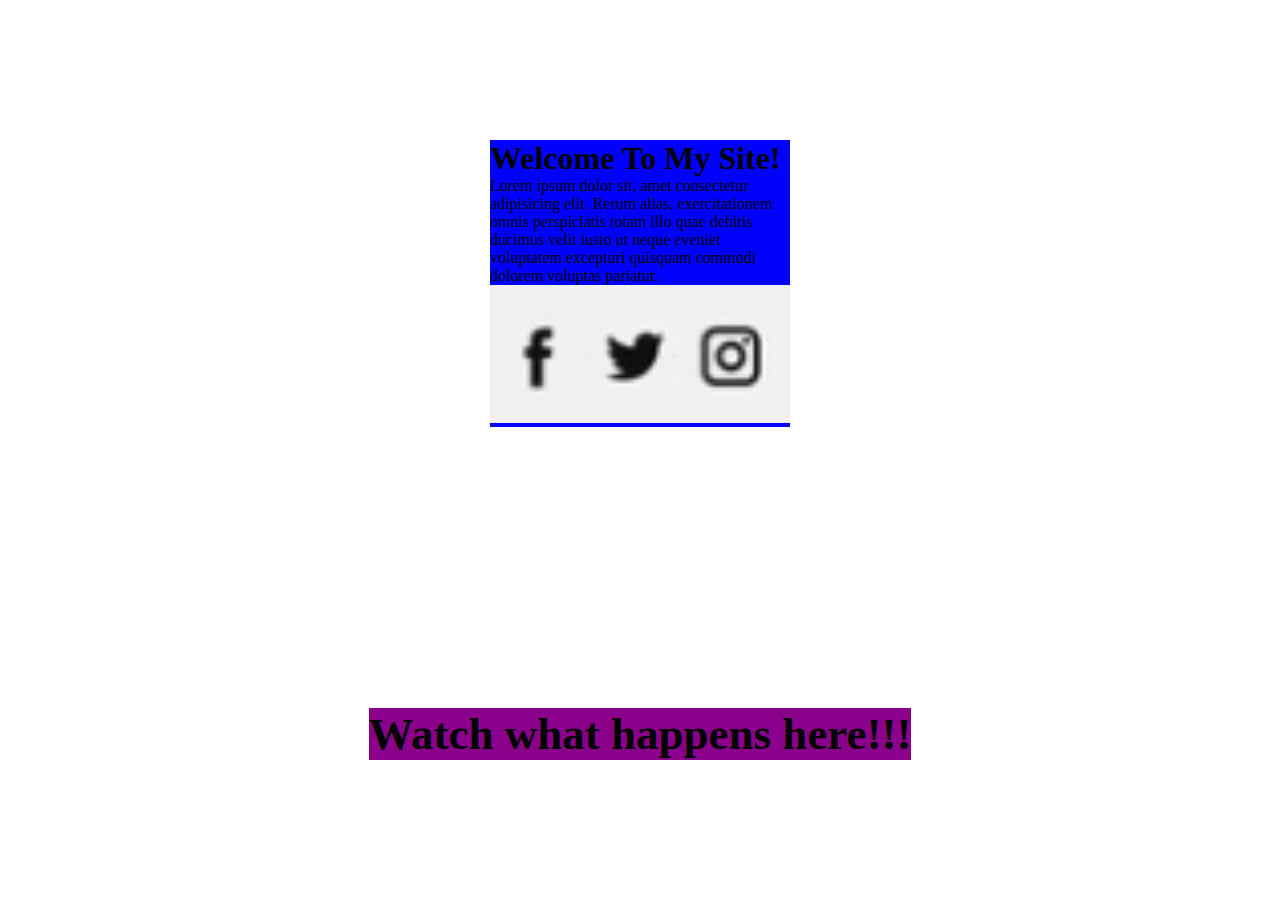
==== index.html @ 91edb919 "added animation" ====
<!DOCTYPE html>
<html lang="en">
<head>
    <meta charset="UTF-8">
    <meta http-equiv="X-UA-Compatible" content="IE=edge">
    <meta name="viewport" content="width=device-width, initial-scale=1.0">
    <title>Document</title>
    <link rel="stylesheet" href="style.css">
</head>
<body>
    <Header id="head_of">
        <h1>Welcome To My Site!</h1>
        <p>Lorem ipsum dolor sit, amet consectetur adipisicing elit. Rerum alias, exercitationem omnis perspiciatis totam illo quae debitis ducimus velit iusto ut neque eveniet voluptatem excepturi quisquam commodi dolorem voluptas pariatur.</p>
        <img src="socials.png">
    </Header>
    <div id="animate">
        <h2>Watch what happens here!!!</h2>

    </div>
    
</body>
</html>
---- style.css ----
* {
    margin: 0;
    padding: 0;
}

body {
    display: grid;
    place-items: center;
    min-height: 100vh;
    width: 100%;
}

img {
    width: 100%;
}
#head_of {
    width: 300px;
    background-color: blue;
    

    
}
#head_of :hover{
    width: 100px;
    background-color: brown;
    transition: all 1s ease-in-out;
}
#animate {
    font-size: 30px;
    background-color: darkmagenta;

}
@keyframes Happening {
    0%{
        font-size: 20px;
        background-color: aqua;
    } 
    50% {
        font-size: 80px;
        background-color: darksalmon;
    }

    100% {
        font-size: 60px;
        background-color: blueviolet;
    }    

    }
#animate :hover {
    animation-name: Happening;
    animation-duration: 2s;
    animation-timing-function: ease-in-out;
    
}
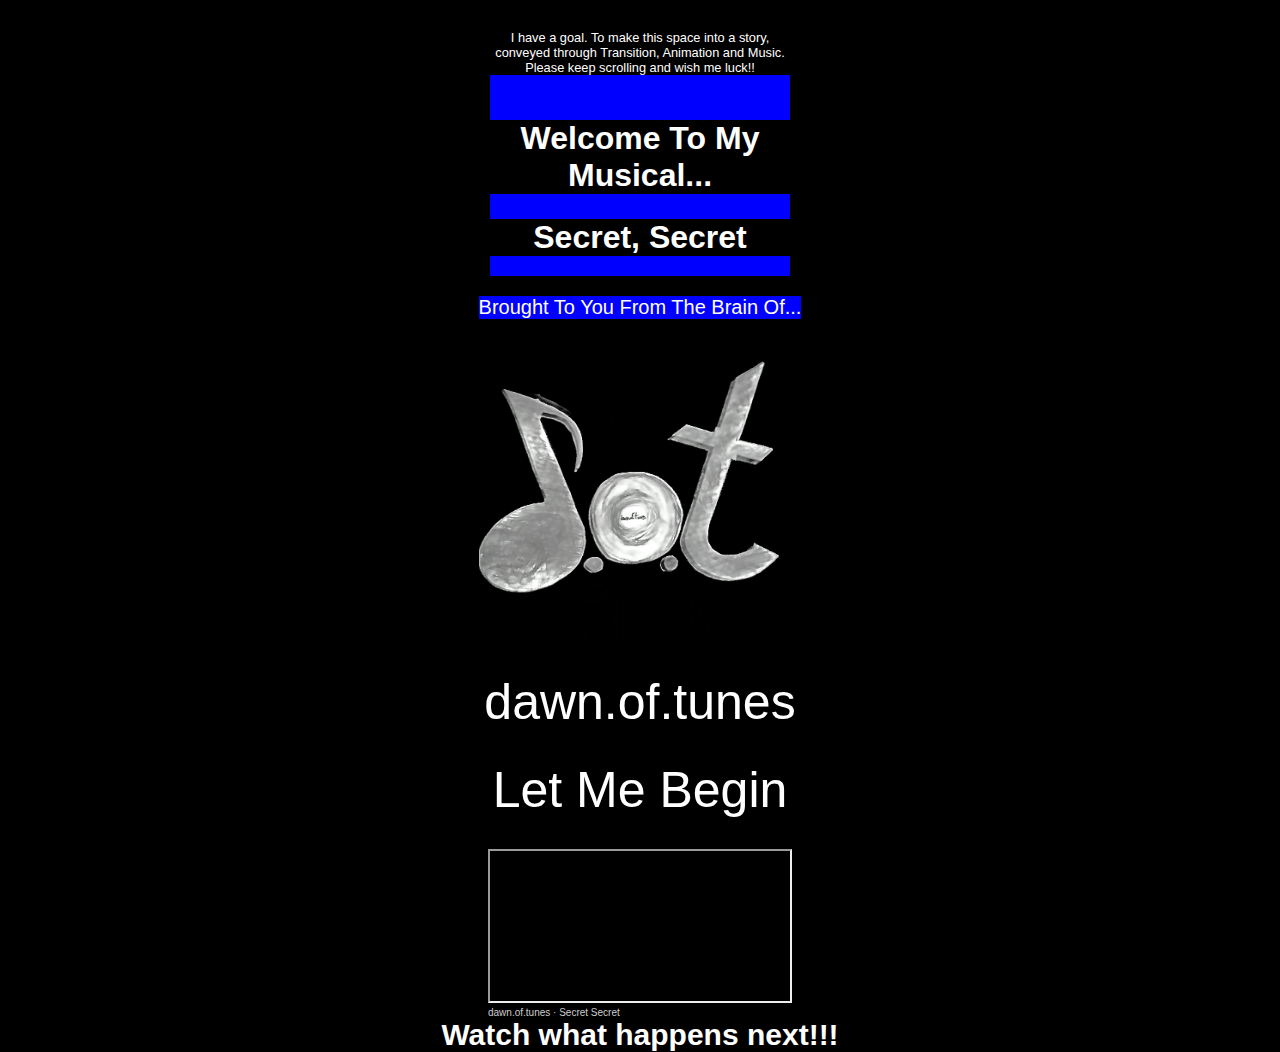
==== commit b8dbda35: "added content and styling" ====
--- a/index.html
+++ b/index.html
@@ -9,12 +9,26 @@
 </head>
 <body>
     <Header id="head_of">
-        <h1>Welcome To My Site!</h1>
-        <p>Lorem ipsum dolor sit, amet consectetur adipisicing elit. Rerum alias, exercitationem omnis perspiciatis totam illo quae debitis ducimus velit iusto ut neque eveniet voluptatem excepturi quisquam commodi dolorem voluptas pariatur.</p>
-        <img src="socials.png">
+        <p>I have a goal. To make this space into a story, conveyed through Transition, Animation and Music. Please keep scrolling and wish me luck!!</p>
+        <h1>Welcome To My Musical...</h1>
+        <h1>Secret, Secret</h1>
+        
     </Header>
+    
+    
+    <div first_main>
+        <header id="By">Brought To You From The Brain Of...</header>
+        <img src="d.o.t.jpg">
+        <p>dawn.of.tunes</p>
+    </div>
+    <div id=secretsecret>
+        <p>Let Me Begin</p>
+        <iframe class="song1" src="https://w.soundcloud.com/player/?url=https%3A//api.soundcloud.com/tracks/1285198663&color=%232400ff&auto_play=false&hide_related=false&show_comments=true&show_user=true&show_reposts=false&show_teaser=true"></iframe><div style="font-size: 10px; color: #cccccc;line-break: anywhere;word-break: normal;overflow: hidden;white-space: nowrap;text-overflow: ellipsis; font-family: Interstate,Lucida Grande,Lucida Sans Unicode,Lucida Sans,Garuda,Verdana,Tahoma,sans-serif;font-weight: 100;"><a href="https://soundcloud.com/user-12973771-147154410" title="dawn.of.tunes" target="_blank" style="color: #cccccc; text-decoration: none;">dawn.of.tunes</a> · <a href="https://soundcloud.com/user-12973771-147154410/secret-secret" title="Secret Secret" target="_blank" style="color: #cccccc; text-decoration: none;">Secret Secret</a></div>
+    </div>
+   
+   
     <div id="animate">
-        <h2>Watch what happens here!!!</h2>
+        <h2>Watch what happens next!!!</h2>
 
     </div>
     
--- a/style.css
+++ b/style.css
@@ -1,6 +1,7 @@
 * {
     margin: 0;
     padding: 0;
+    background-color: black;
 }
 
 body {
@@ -8,16 +9,22 @@
     place-items: center;
     min-height: 100vh;
     width: 100%;
+    font-family:Verdana, Geneva, Tahoma, sans-serif
+    
 }
 
 img {
     width: 100%;
 }
 #head_of {
+    display: grid;
     width: 300px;
     background-color: blue;
-    
-
+    color: white;
+    row-gap: 25px;
+    padding-bottom: 20px;
+    margin-top: 30px;
+    ma
     
 }
 #head_of :hover{
@@ -26,22 +33,23 @@
     transition: all 1s ease-in-out;
 }
 #animate {
-    font-size: 30px;
+    font-size: 20px;
     background-color: darkmagenta;
+    color: white;
 
 }
 @keyframes Happening {
     0%{
-        font-size: 20px;
+        font-size: 15px;
         background-color: aqua;
     } 
     50% {
-        font-size: 80px;
+        font-size: 30px;
         background-color: darksalmon;
     }
 
     100% {
-        font-size: 60px;
+        font-size: 25px;
         background-color: blueviolet;
     }    
 
@@ -51,4 +59,47 @@
     animation-duration: 2s;
     animation-timing-function: ease-in-out;
     
-}+}
+#By {
+    background-color: blue;
+    color: white;
+}
+h1 {
+    text-align: center;
+}
+p {
+    text-align: center;
+}
+#first_main {
+    width: 300px;
+    background-color: blue;
+    color: white;
+    row-gap: 10px;
+}
+div>p {
+    color: white;
+    font-size: 50px;
+    padding-bottom: 30px;
+}
+div>img {
+    height: 350px;
+}
+div>header {
+    text-align: center;
+    font-size: 20px;
+    margin-top: 20px;
+}
+header>p {
+    font-size: .8em;
+    margin-bottom: 20px;
+}
+.song1 {
+    transition: transform 1s;
+}
+
+.song1 :hover {
+
+    transform: scale(1);
+    
+   
+}
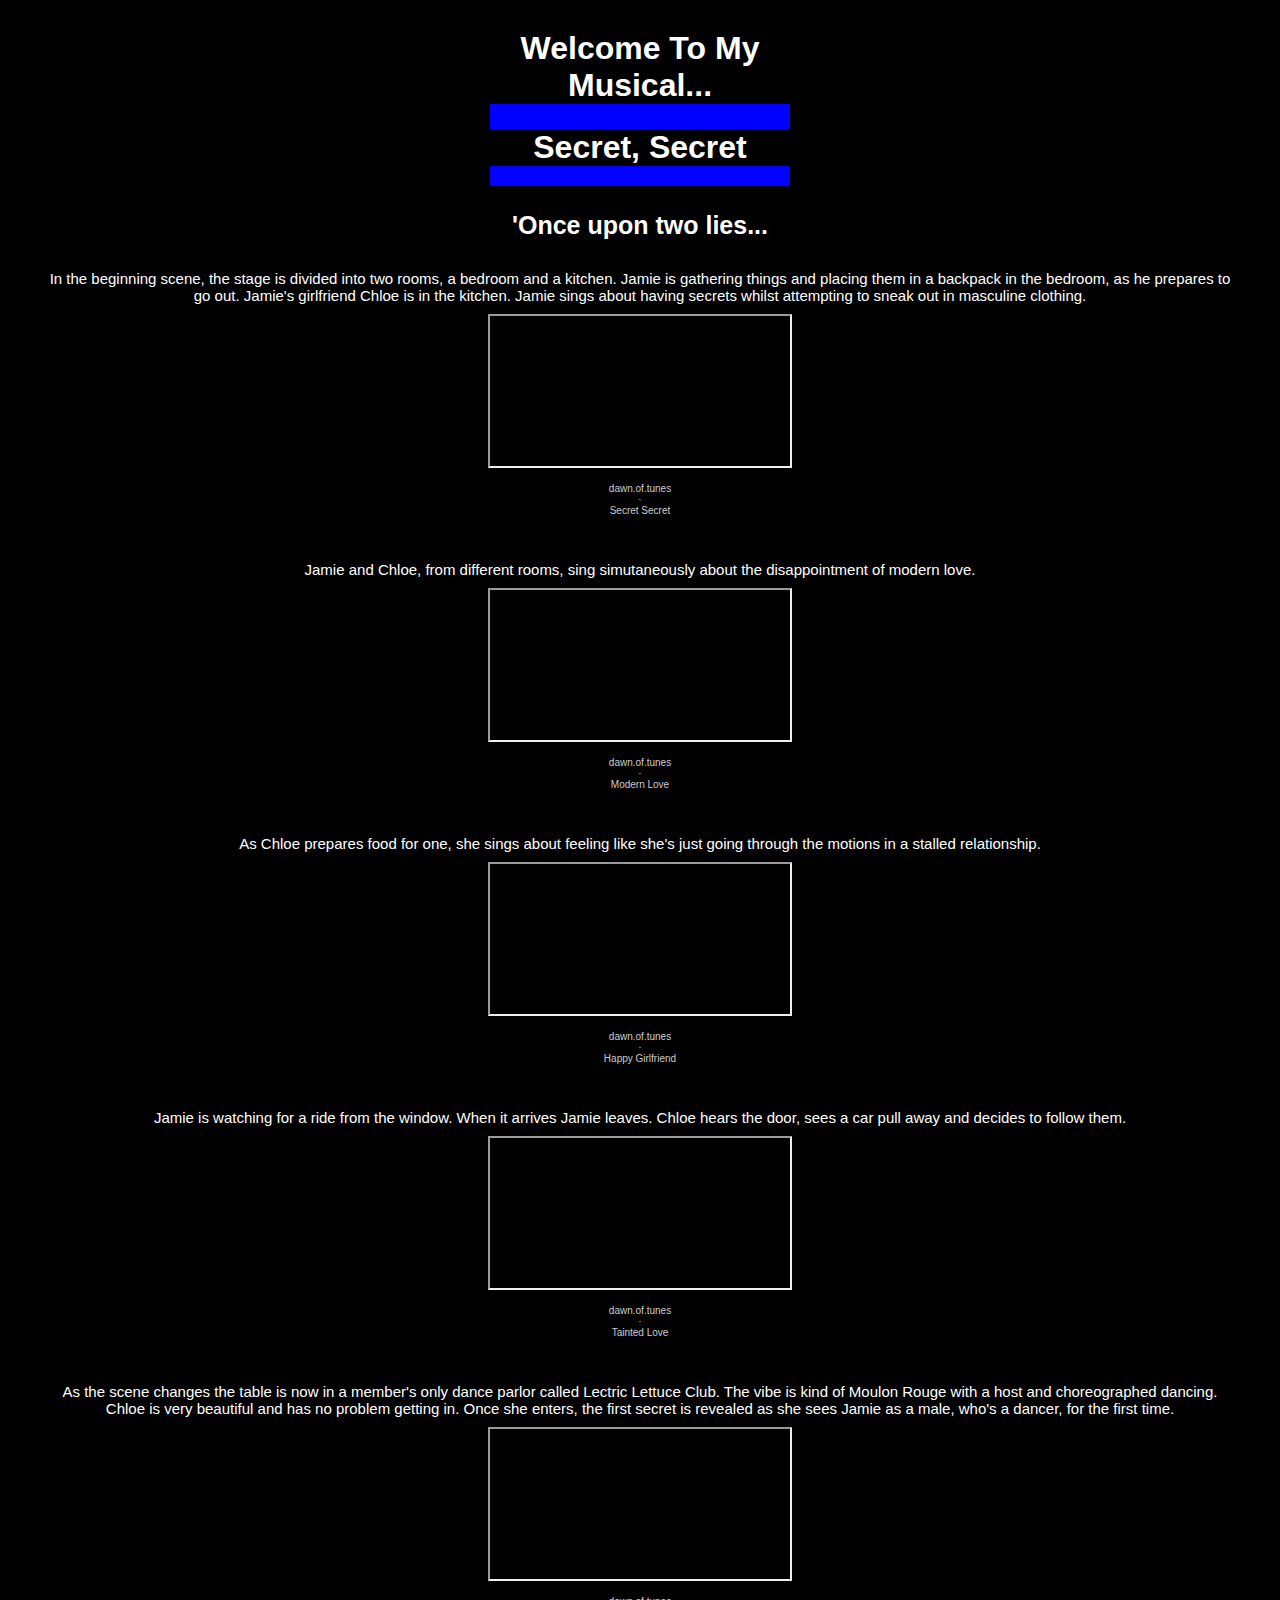
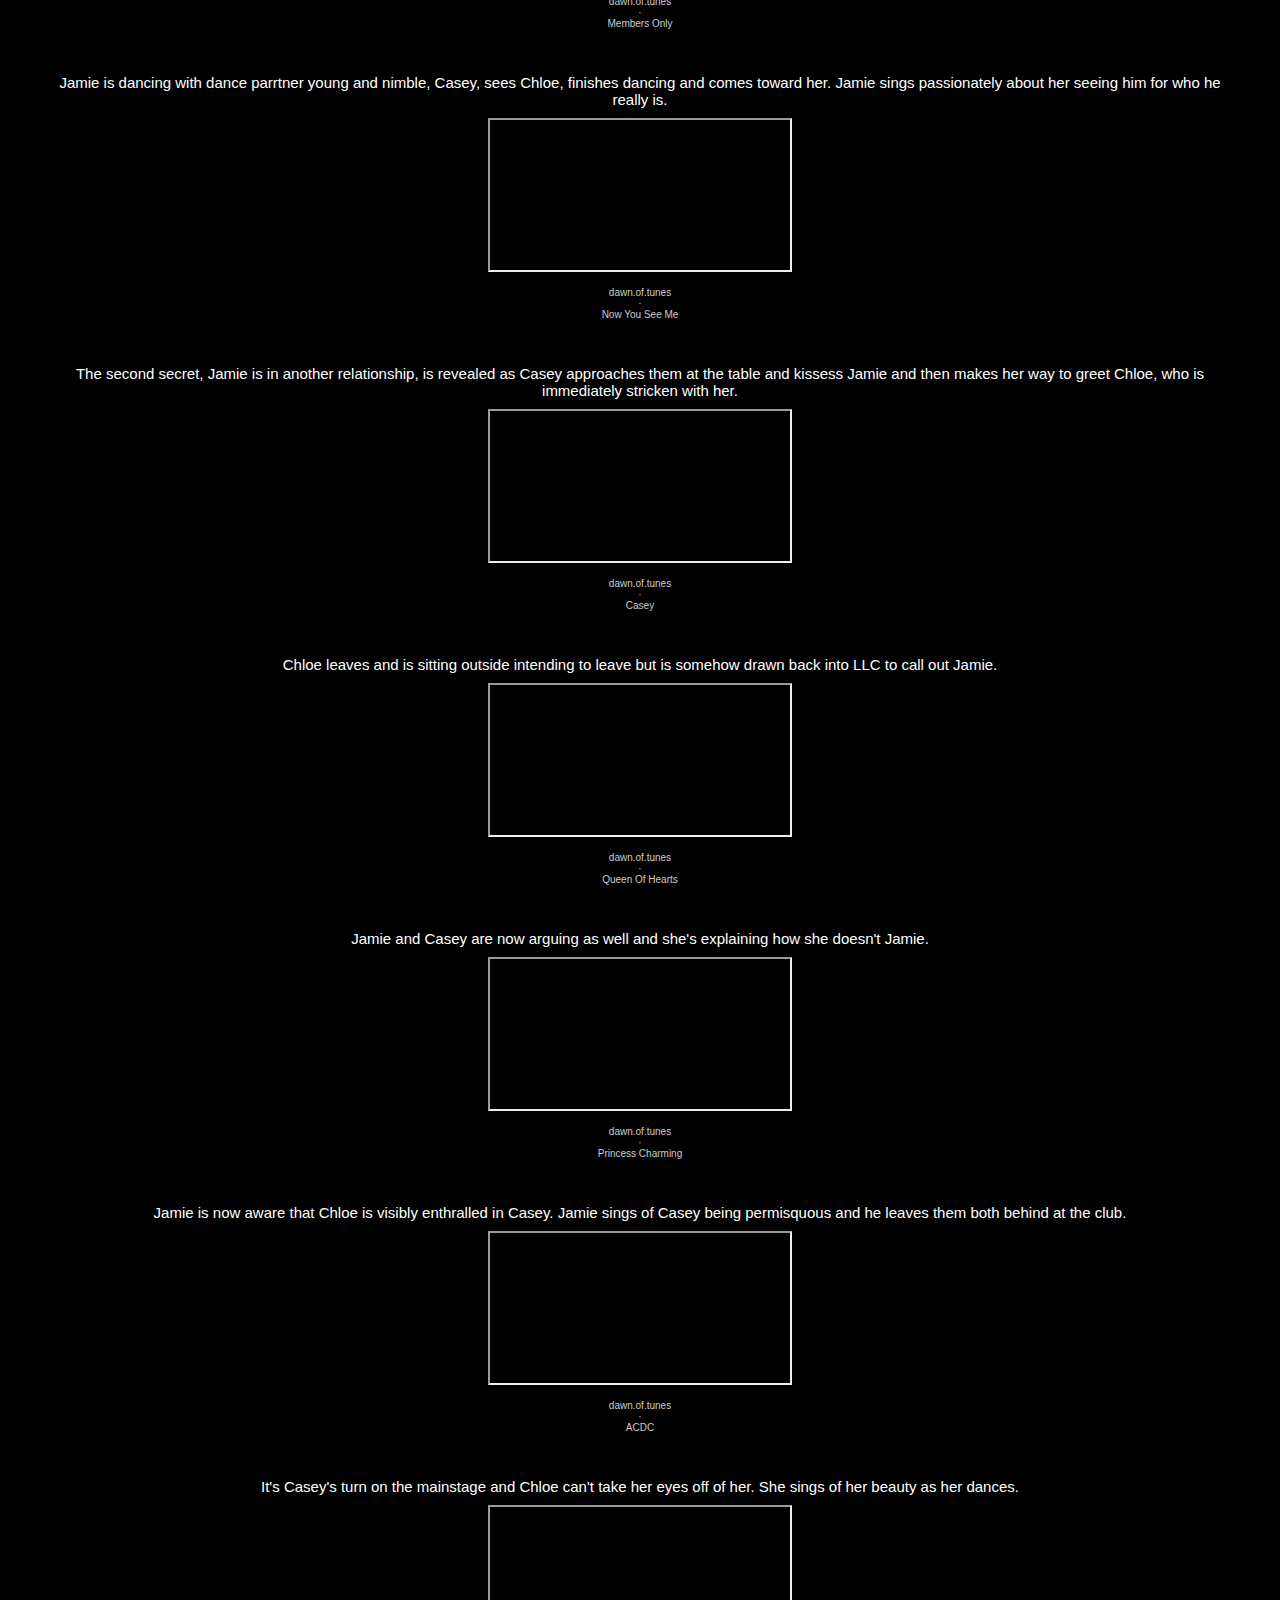
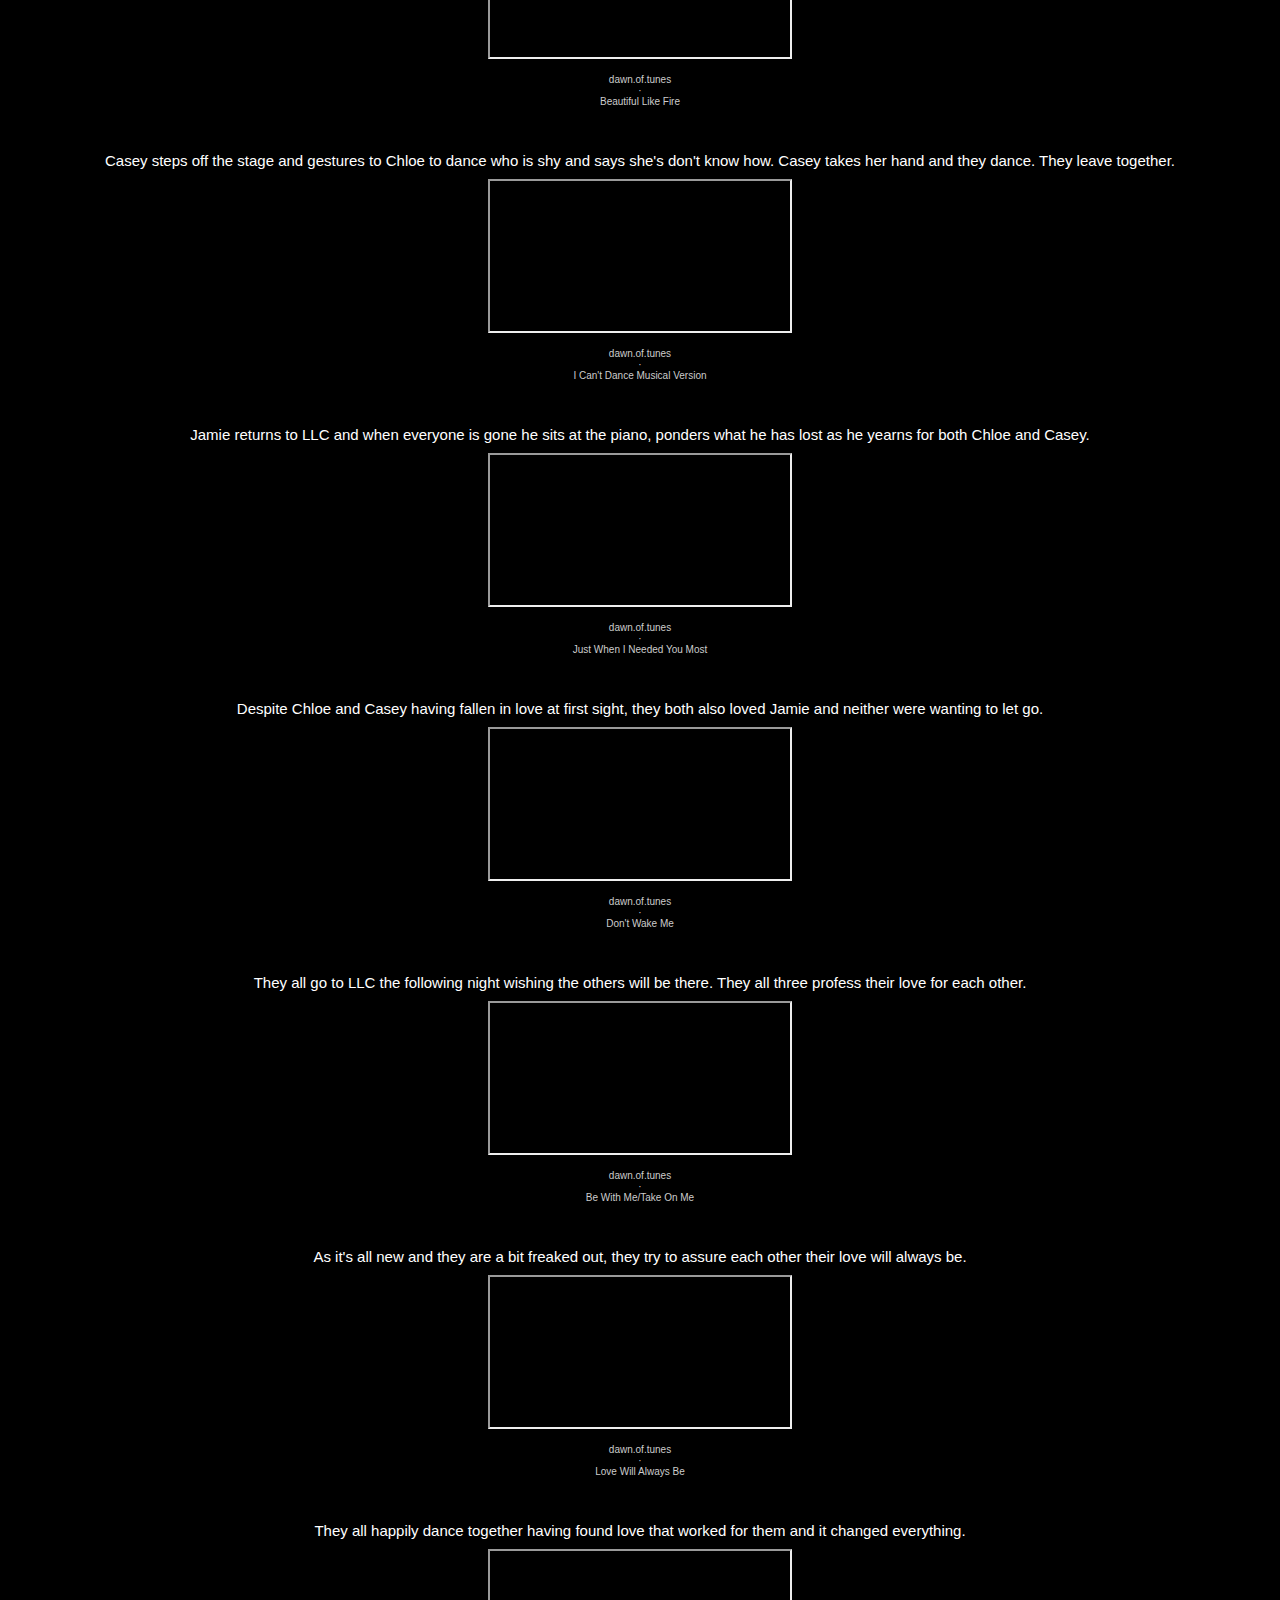
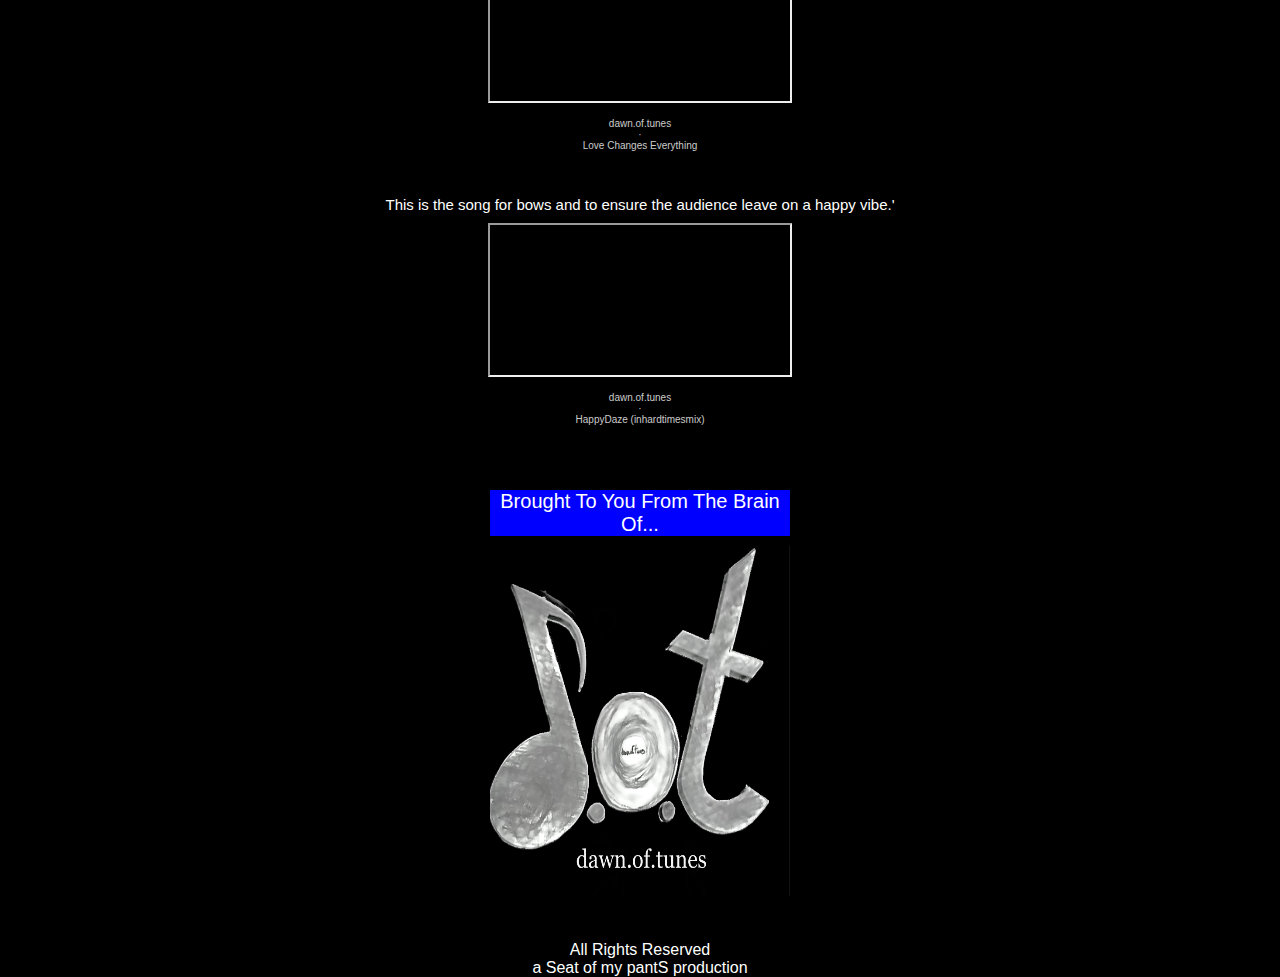
==== commit a3d367a2: "added music and text" ====
--- a/index.html
+++ b/index.html
@@ -4,33 +4,104 @@
     <meta charset="UTF-8">
     <meta http-equiv="X-UA-Compatible" content="IE=edge">
     <meta name="viewport" content="width=device-width, initial-scale=1.0">
-    <title>Document</title>
+    <title>Secret, Secret</title>
     <link rel="stylesheet" href="style.css">
 </head>
 <body>
     <Header id="head_of">
-        <p>I have a goal. To make this space into a story, conveyed through Transition, Animation and Music. Please keep scrolling and wish me luck!!</p>
+        
         <h1>Welcome To My Musical...</h1>
         <h1>Secret, Secret</h1>
         
     </Header>
     
     
-    <div first_main>
-        <header id="By">Brought To You From The Brain Of...</header>
-        <img src="d.o.t.jpg">
-        <p>dawn.of.tunes</p>
-    </div>
-    <div id=secretsecret>
-        <p>Let Me Begin</p>
-        <iframe class="song1" src="https://w.soundcloud.com/player/?url=https%3A//api.soundcloud.com/tracks/1285198663&color=%232400ff&auto_play=false&hide_related=false&show_comments=true&show_user=true&show_reposts=false&show_teaser=true"></iframe><div style="font-size: 10px; color: #cccccc;line-break: anywhere;word-break: normal;overflow: hidden;white-space: nowrap;text-overflow: ellipsis; font-family: Interstate,Lucida Grande,Lucida Sans Unicode,Lucida Sans,Garuda,Verdana,Tahoma,sans-serif;font-weight: 100;"><a href="https://soundcloud.com/user-12973771-147154410" title="dawn.of.tunes" target="_blank" style="color: #cccccc; text-decoration: none;">dawn.of.tunes</a> · <a href="https://soundcloud.com/user-12973771-147154410/secret-secret" title="Secret Secret" target="_blank" style="color: #cccccc; text-decoration: none;">Secret Secret</a></div>
+   
+    <div>
+        <h3>'Once upon two lies...</h3>
+        <p>In the beginning scene, the stage is divided into two rooms, a bedroom and a kitchen. Jamie is gathering things and placing them in a backpack in the bedroom, as he prepares to go out. Jamie's girlfriend Chloe is in the kitchen. Jamie sings about having secrets whilst attempting to sneak out in masculine clothing.</p>
+        <iframe class="song secretsecret" src="https://w.soundcloud.com/player/?url=https%3A//api.soundcloud.com/tracks/1285198663&color=%232400ff&auto_play=false&hide_related=false&show_comments=true&show_user=true&show_reposts=false&show_teaser=true"></iframe><div style="font-size: 10px; color: #cccccc;line-break: anywhere;word-break: normal;overflow: hidden;white-space: nowrap;text-overflow: ellipsis; font-family: Interstate,Lucida Grande,Lucida Sans Unicode,Lucida Sans,Garuda,Verdana,Tahoma,sans-serif;font-weight: 100;"><a href="https://soundcloud.com/user-12973771-147154410" title="dawn.of.tunes" target="_blank" style="color: #cccccc; text-decoration: none;">dawn.of.tunes</a> · <a href="https://soundcloud.com/user-12973771-147154410/secret-secret" title="Secret Secret" target="_blank" style="color: #cccccc; text-decoration: none;">Secret Secret</a></div>
     </div>
    
-   
-    <div id="animate">
-        <h2>Watch what happens next!!!</h2>
-
+    <div>
+        <p>Jamie and Chloe, from different rooms, sing simutaneously about the disappointment of modern love.</p>
+        <iframe class="song modernlove" src="https://w.soundcloud.com/player/?url=https%3A//api.soundcloud.com/tracks/1287636268&color=%232400ff&auto_play=false&hide_related=false&show_comments=true&show_user=true&show_reposts=false&show_teaser=true"></iframe><div style="font-size: 10px; color: #cccccc;line-break: anywhere;word-break: normal;overflow: hidden;white-space: nowrap;text-overflow: ellipsis; font-family: Interstate,Lucida Grande,Lucida Sans Unicode,Lucida Sans,Garuda,Verdana,Tahoma,sans-serif;font-weight: 100;"><a href="https://soundcloud.com/user-12973771-147154410" title="dawn.of.tunes" target="_blank" style="color: #cccccc; text-decoration: none;">dawn.of.tunes</a> · <a href="https://soundcloud.com/user-12973771-147154410/modern-love" title="Modern Love" target="_blank" style="color: #cccccc; text-decoration: none;">Modern Love</a></div>
     </div>
+    <div>
+        <p>As Chloe prepares food for one, she sings about feeling like she's just going through the motions in a stalled relationship.</p>
+        <iframe class="song happygirlfriend"src="https://w.soundcloud.com/player/?url=https%3A//api.soundcloud.com/tracks/1289397151&color=%232400ff&auto_play=false&hide_related=false&show_comments=true&show_user=true&show_reposts=false&show_teaser=true"></iframe><div style="font-size: 10px; color: #cccccc;line-break: anywhere;word-break: normal;overflow: hidden;white-space: nowrap;text-overflow: ellipsis; font-family: Interstate,Lucida Grande,Lucida Sans Unicode,Lucida Sans,Garuda,Verdana,Tahoma,sans-serif;font-weight: 100;"><a href="https://soundcloud.com/user-12973771-147154410" title="dawn.of.tunes" target="_blank" style="color: #cccccc; text-decoration: none;">dawn.of.tunes</a> · <a href="https://soundcloud.com/user-12973771-147154410/happy-girlfriend-2" title="Happy Girlfriend" target="_blank" style="color: #cccccc; text-decoration: none;">Happy Girlfriend</a></div>
+    </div>
+    <div>
+        <p>Jamie is watching for a ride from the window. When it arrives Jamie leaves. Chloe hears the door, sees a car pull away and decides to follow them.</p>
+        <iframe class="song taintedlove"src="https://w.soundcloud.com/player/?url=https%3A//api.soundcloud.com/tracks/1289410882&color=%232400ff&auto_play=false&hide_related=false&show_comments=true&show_user=true&show_reposts=false&show_teaser=true"></iframe><div style="font-size: 10px; color: #cccccc;line-break: anywhere;word-break: normal;overflow: hidden;white-space: nowrap;text-overflow: ellipsis; font-family: Interstate,Lucida Grande,Lucida Sans Unicode,Lucida Sans,Garuda,Verdana,Tahoma,sans-serif;font-weight: 100;"><a href="https://soundcloud.com/user-12973771-147154410" title="dawn.of.tunes" target="_blank" style="color: #cccccc; text-decoration: none;">dawn.of.tunes</a> · <a href="https://soundcloud.com/user-12973771-147154410/tainted-love" title="Tainted Love" target="_blank" style="color: #cccccc; text-decoration: none;">Tainted Love</a></div>
+    </div>
+    <div>
+        <p>As the scene changes the table is now in a member's only dance parlor called Lectric Lettuce Club. The vibe is kind of Moulon Rouge with a host and choreographed dancing. Chloe is very beautiful and has no problem getting in. Once she enters, the first secret is revealed as she sees Jamie as a male, who's a dancer, for the first time.</p>
+        <iframe class="song membersonly" src="https://w.soundcloud.com/player/?url=https%3A//api.soundcloud.com/tracks/1289413951&color=%232400ff&auto_play=false&hide_related=false&show_comments=true&show_user=true&show_reposts=false&show_teaser=true"></iframe><div style="font-size: 10px; color: #cccccc;line-break: anywhere;word-break: normal;overflow: hidden;white-space: nowrap;text-overflow: ellipsis; font-family: Interstate,Lucida Grande,Lucida Sans Unicode,Lucida Sans,Garuda,Verdana,Tahoma,sans-serif;font-weight: 100;"><a href="https://soundcloud.com/user-12973771-147154410" title="dawn.of.tunes" target="_blank" style="color: #cccccc; text-decoration: none;">dawn.of.tunes</a> · <a href="https://soundcloud.com/user-12973771-147154410/members-only" title="Members Only" target="_blank" style="color: #cccccc; text-decoration: none;">Members Only</a></div>
+    </div>
+    <div>
+        <p>Jamie is dancing with dance parrtner young and nimble, Casey, sees Chloe, finishes dancing and comes toward her. Jamie sings passionately about her seeing him for who he really is.</p>
+        <iframe class="song nowyouseeme"src="https://w.soundcloud.com/player/?url=https%3A//api.soundcloud.com/tracks/1289416498&color=%232400ff&auto_play=false&hide_related=false&show_comments=true&show_user=true&show_reposts=false&show_teaser=true"></iframe><div style="font-size: 10px; color: #cccccc;line-break: anywhere;word-break: normal;overflow: hidden;white-space: nowrap;text-overflow: ellipsis; font-family: Interstate,Lucida Grande,Lucida Sans Unicode,Lucida Sans,Garuda,Verdana,Tahoma,sans-serif;font-weight: 100;"><a href="https://soundcloud.com/user-12973771-147154410" title="dawn.of.tunes" target="_blank" style="color: #cccccc; text-decoration: none;">dawn.of.tunes</a> · <a href="https://soundcloud.com/user-12973771-147154410/now-you-see-me" title="Now You See Me" target="_blank" style="color: #cccccc; text-decoration: none;">Now You See Me</a></div>
+    </div>
+    <div>
+        <p>The second secret, Jamie is in another relationship, is revealed as Casey approaches them at the table and kissess Jamie and then makes her way to greet Chloe, who is immediately stricken with her. </p>
+        <iframe class="song casey"src="https://w.soundcloud.com/player/?url=https%3A//api.soundcloud.com/tracks/1289424874&color=%232400ff&auto_play=false&hide_related=false&show_comments=true&show_user=true&show_reposts=false&show_teaser=true"></iframe><div style="font-size: 10px; color: #cccccc;line-break: anywhere;word-break: normal;overflow: hidden;white-space: nowrap;text-overflow: ellipsis; font-family: Interstate,Lucida Grande,Lucida Sans Unicode,Lucida Sans,Garuda,Verdana,Tahoma,sans-serif;font-weight: 100;"><a href="https://soundcloud.com/user-12973771-147154410" title="dawn.of.tunes" target="_blank" style="color: #cccccc; text-decoration: none;">dawn.of.tunes</a> · <a href="https://soundcloud.com/user-12973771-147154410/casey" title="Casey" target="_blank" style="color: #cccccc; text-decoration: none;">Casey</a></div>
+    </div>
+    <div>
+        <p>Chloe leaves and is sitting outside intending to leave but is somehow drawn back into LLC to call out Jamie.</p>
+        <iframe class="song queenofhearts" src="https://w.soundcloud.com/player/?url=https%3A//api.soundcloud.com/tracks/1289432107&color=%232400ff&auto_play=false&hide_related=false&show_comments=true&show_user=true&show_reposts=false&show_teaser=true"></iframe><div style="font-size: 10px; color: #cccccc;line-break: anywhere;word-break: normal;overflow: hidden;white-space: nowrap;text-overflow: ellipsis; font-family: Interstate,Lucida Grande,Lucida Sans Unicode,Lucida Sans,Garuda,Verdana,Tahoma,sans-serif;font-weight: 100;"><a href="https://soundcloud.com/user-12973771-147154410" title="dawn.of.tunes" target="_blank" style="color: #cccccc; text-decoration: none;">dawn.of.tunes</a> · <a href="https://soundcloud.com/user-12973771-147154410/queen-of-hearts" title="Queen Of Hearts" target="_blank" style="color: #cccccc; text-decoration: none;">Queen Of Hearts</a></div>
+    </div>
+    <div>
+        <p>Jamie and Casey are now arguing as well and she's explaining how she doesn't Jamie.</p>
+        <iframe class="song princesscharming" src="https://w.soundcloud.com/player/?url=https%3A//api.soundcloud.com/tracks/1289443048&color=%232400ff&auto_play=false&hide_related=false&show_comments=true&show_user=true&show_reposts=false&show_teaser=true"></iframe><div style="font-size: 10px; color: #cccccc;line-break: anywhere;word-break: normal;overflow: hidden;white-space: nowrap;text-overflow: ellipsis; font-family: Interstate,Lucida Grande,Lucida Sans Unicode,Lucida Sans,Garuda,Verdana,Tahoma,sans-serif;font-weight: 100;"><a href="https://soundcloud.com/user-12973771-147154410" title="dawn.of.tunes" target="_blank" style="color: #cccccc; text-decoration: none;">dawn.of.tunes</a> · <a href="https://soundcloud.com/user-12973771-147154410/princess-charming" title="Princess Charming" target="_blank" style="color: #cccccc; text-decoration: none;">Princess Charming</a></div>
+    </div>
+    <div>
+        <p>Jamie is now aware that Chloe is visibly enthralled in Casey. Jamie sings of Casey being permisquous and he leaves them both behind at the club. </p>
+        <iframe class="song acdc" src="https://w.soundcloud.com/player/?url=https%3A//api.soundcloud.com/tracks/1289445574&color=%232400ff&auto_play=false&hide_related=false&show_comments=true&show_user=true&show_reposts=false&show_teaser=true"></iframe><div style="font-size: 10px; color: #cccccc;line-break: anywhere;word-break: normal;overflow: hidden;white-space: nowrap;text-overflow: ellipsis; font-family: Interstate,Lucida Grande,Lucida Sans Unicode,Lucida Sans,Garuda,Verdana,Tahoma,sans-serif;font-weight: 100;"><a href="https://soundcloud.com/user-12973771-147154410" title="dawn.of.tunes" target="_blank" style="color: #cccccc; text-decoration: none;">dawn.of.tunes</a> · <a href="https://soundcloud.com/user-12973771-147154410/acdc" title="ACDC" target="_blank" style="color: #cccccc; text-decoration: none;">ACDC</a></div>
+    </div>
+    <div>
+        <p>It's Casey's turn on the mainstage and Chloe can't take her eyes off of her. She sings of her beauty as her dances.</p>
+        <iframe class="song beautifullikefire" src="https://w.soundcloud.com/player/?url=https%3A//api.soundcloud.com/tracks/1289447743&color=%232400ff&auto_play=false&hide_related=false&show_comments=true&show_user=true&show_reposts=false&show_teaser=true"></iframe><div style="font-size: 10px; color: #cccccc;line-break: anywhere;word-break: normal;overflow: hidden;white-space: nowrap;text-overflow: ellipsis; font-family: Interstate,Lucida Grande,Lucida Sans Unicode,Lucida Sans,Garuda,Verdana,Tahoma,sans-serif;font-weight: 100;"><a href="https://soundcloud.com/user-12973771-147154410" title="dawn.of.tunes" target="_blank" style="color: #cccccc; text-decoration: none;">dawn.of.tunes</a> · <a href="https://soundcloud.com/user-12973771-147154410/beautiful-like-fire" title="Beautiful Like Fire" target="_blank" style="color: #cccccc; text-decoration: none;">Beautiful Like Fire</a></div>
+    </div>
+    <div>
+        <p>Casey steps off the stage and gestures to Chloe to dance who is shy and says she's don't know how. Casey takes her hand and they dance. They leave together.</p>
+        <iframe class="song icantdance" src="https://w.soundcloud.com/player/?url=https%3A//api.soundcloud.com/tracks/1289449633&color=%232400ff&auto_play=false&hide_related=false&show_comments=true&show_user=true&show_reposts=false&show_teaser=true"></iframe><div style="font-size: 10px; color: #cccccc;line-break: anywhere;word-break: normal;overflow: hidden;white-space: nowrap;text-overflow: ellipsis; font-family: Interstate,Lucida Grande,Lucida Sans Unicode,Lucida Sans,Garuda,Verdana,Tahoma,sans-serif;font-weight: 100;"><a href="https://soundcloud.com/user-12973771-147154410" title="dawn.of.tunes" target="_blank" style="color: #cccccc; text-decoration: none;">dawn.of.tunes</a> · <a href="https://soundcloud.com/user-12973771-147154410/i-cant-dance-musical-version" title="I Can&#x27;t Dance Musical Version" target="_blank" style="color: #cccccc; text-decoration: none;">I Can&#x27;t Dance Musical Version</a></div>
+    </div>
+    <div>
+        <p>Jamie returns to LLC and when everyone is gone he sits at the piano, ponders what he has lost as he yearns for both Chloe and Casey.</p>
+        <iframe class="song justwheni" src="https://w.soundcloud.com/player/?url=https%3A//api.soundcloud.com/tracks/1289451997&color=%232400ff&auto_play=false&hide_related=false&show_comments=true&show_user=true&show_reposts=false&show_teaser=true"></iframe><div style="font-size: 10px; color: #cccccc;line-break: anywhere;word-break: normal;overflow: hidden;white-space: nowrap;text-overflow: ellipsis; font-family: Interstate,Lucida Grande,Lucida Sans Unicode,Lucida Sans,Garuda,Verdana,Tahoma,sans-serif;font-weight: 100;"><a href="https://soundcloud.com/user-12973771-147154410" title="dawn.of.tunes" target="_blank" style="color: #cccccc; text-decoration: none;">dawn.of.tunes</a> · <a href="https://soundcloud.com/user-12973771-147154410/just-when-i-needed-you-most" title="Just When I Needed You Most" target="_blank" style="color: #cccccc; text-decoration: none;">Just When I Needed You Most</a></div>
+    </div>
+    <div>
+        <p>Despite Chloe and Casey having fallen in love at first sight, they both also loved Jamie and neither were wanting to let go.</p>
+        <iframe class="song dontwakeme" src="https://w.soundcloud.com/player/?url=https%3A//api.soundcloud.com/tracks/1289454718&color=%232400ff&auto_play=false&hide_related=false&show_comments=true&show_user=true&show_reposts=false&show_teaser=true"></iframe><div style="font-size: 10px; color: #cccccc;line-break: anywhere;word-break: normal;overflow: hidden;white-space: nowrap;text-overflow: ellipsis; font-family: Interstate,Lucida Grande,Lucida Sans Unicode,Lucida Sans,Garuda,Verdana,Tahoma,sans-serif;font-weight: 100;"><a href="https://soundcloud.com/user-12973771-147154410" title="dawn.of.tunes" target="_blank" style="color: #cccccc; text-decoration: none;">dawn.of.tunes</a> · <a href="https://soundcloud.com/user-12973771-147154410/dont-wake-me" title="Don&#x27;t Wake Me" target="_blank" style="color: #cccccc; text-decoration: none;">Don&#x27;t Wake Me</a></div>
+    </div>
+    <div>
+        <p>They all go to LLC the following night wishing the others will be there. They all three profess their love for each other.</p>
+        <iframe class="song bewithme" src="https://w.soundcloud.com/player/?url=https%3A//api.soundcloud.com/tracks/1289458438&color=%232400ff&auto_play=false&hide_related=false&show_comments=true&show_user=true&show_reposts=false&show_teaser=true"></iframe><div style="font-size: 10px; color: #cccccc;line-break: anywhere;word-break: normal;overflow: hidden;white-space: nowrap;text-overflow: ellipsis; font-family: Interstate,Lucida Grande,Lucida Sans Unicode,Lucida Sans,Garuda,Verdana,Tahoma,sans-serif;font-weight: 100;"><a href="https://soundcloud.com/user-12973771-147154410" title="dawn.of.tunes" target="_blank" style="color: #cccccc; text-decoration: none;">dawn.of.tunes</a> · <a href="https://soundcloud.com/user-12973771-147154410/be-with-metake-on-me" title="Be With Me/Take On Me" target="_blank" style="color: #cccccc; text-decoration: none;">Be With Me/Take On Me</a></div>
+    </div>
+    <div>
+        <p>As it's all new and they are a bit freaked out, they try to assure each other their love will always be.</p>
+        <iframe class="song lovewillalwaysbe" src="https://w.soundcloud.com/player/?url=https%3A//api.soundcloud.com/tracks/1289459773&color=%232400ff&auto_play=false&hide_related=false&show_comments=true&show_user=true&show_reposts=false&show_teaser=true"></iframe><div style="font-size: 10px; color: #cccccc;line-break: anywhere;word-break: normal;overflow: hidden;white-space: nowrap;text-overflow: ellipsis; font-family: Interstate,Lucida Grande,Lucida Sans Unicode,Lucida Sans,Garuda,Verdana,Tahoma,sans-serif;font-weight: 100;"><a href="https://soundcloud.com/user-12973771-147154410" title="dawn.of.tunes" target="_blank" style="color: #cccccc; text-decoration: none;">dawn.of.tunes</a> · <a href="https://soundcloud.com/user-12973771-147154410/love-will-always-be" title="Love Will Always Be" target="_blank" style="color: #cccccc; text-decoration: none;">Love Will Always Be</a></div>
+    </div>
+    <div>
+        <p>They all happily dance together having found love that worked for them and it changed everything.</p>
+        <iframe class="song lovechangeseverything" src="https://w.soundcloud.com/player/?url=https%3A//api.soundcloud.com/tracks/1238336110&color=%232400ff&auto_play=false&hide_related=false&show_comments=true&show_user=true&show_reposts=false&show_teaser=true"></iframe><div style="font-size: 10px; color: #cccccc;line-break: anywhere;word-break: normal;overflow: hidden;white-space: nowrap;text-overflow: ellipsis; font-family: Interstate,Lucida Grande,Lucida Sans Unicode,Lucida Sans,Garuda,Verdana,Tahoma,sans-serif;font-weight: 100;"><a href="https://soundcloud.com/user-12973771-147154410" title="dawn.of.tunes" target="_blank" style="color: #cccccc; text-decoration: none;">dawn.of.tunes</a> · <a href="https://soundcloud.com/user-12973771-147154410/love-changes-everything" title="Love Changes Everything" target="_blank" style="color: #cccccc; text-decoration: none;">Love Changes Everything</a></div>
+    </div>
+    <div>
+        <p>This is the song for bows and to ensure the audience leave on a happy vibe.'</p>
+        <iframe class="song happydaze" src="https://w.soundcloud.com/player/?url=https%3A//api.soundcloud.com/tracks/1238333815&color=%232400ff&auto_play=false&hide_related=false&show_comments=true&show_user=true&show_reposts=false&show_teaser=true"></iframe><div style="font-size: 10px; color: #cccccc;line-break: anywhere;word-break: normal;overflow: hidden;white-space: nowrap;text-overflow: ellipsis; font-family: Interstate,Lucida Grande,Lucida Sans Unicode,Lucida Sans,Garuda,Verdana,Tahoma,sans-serif;font-weight: 100;"><a href="https://soundcloud.com/user-12973771-147154410" title="dawn.of.tunes" target="_blank" style="color: #cccccc; text-decoration: none;">dawn.of.tunes</a> · <a href="https://soundcloud.com/user-12973771-147154410/happydaze-inhardtimesmix" title="HappyDaze (inhardtimesmix)" target="_blank" style="color: #cccccc; text-decoration: none;">HappyDaze (inhardtimesmix)</a></div>
+    </div>
+    <div id="first_main">
+        <header id="By">Brought To You From The Brain Of...</header>
+        <img src="d.o.t.png">
+        
+        
+    </div>
+    <footer>
+        <p>All Rights Reserved</p>
+        <p>a Seat of my pantS production</p>
+    </footer>
+    
     
 </body>
 </html>--- a/style.css
+++ b/style.css
@@ -19,17 +19,22 @@
 #head_of {
     display: grid;
     width: 300px;
-    background-color: blue;
+    background-color:blue;
     color: white;
     row-gap: 25px;
     padding-bottom: 20px;
     margin-top: 30px;
-    ma
+    margin-bottom: 10px;
     
 }
+div {
+    display: grid;
+    place-items: center;
+    padding: 15px;
+}
 #head_of :hover{
-    width: 100px;
-    background-color: brown;
+    width: 200px;
+    background-color: darkmagenta;
     transition: all 1s ease-in-out;
 }
 #animate {
@@ -38,6 +43,7 @@
     color: white;
 
 }
+
 @keyframes Happening {
     0%{
         font-size: 15px;
@@ -61,7 +67,7 @@
     
 }
 #By {
-    background-color: blue;
+    background-image: url(d.o.t.jpg);
     color: white;
 }
 h1 {
@@ -69,37 +75,52 @@
 }
 p {
     text-align: center;
+    color: white;
+    
 }
 #first_main {
     width: 300px;
-    background-color: blue;
     color: white;
     row-gap: 10px;
 }
 div>p {
     color: white;
-    font-size: 50px;
+    font-size: 15px;
+    padding-bottom: 10px;
+    margin-left: 30px;
+    margin-right: 30px;
+    
+}
+div>h3 {
+    color: white;
+    font-size: 25px;
     padding-bottom: 30px;
+    text-align: center;
+
 }
 div>img {
     height: 350px;
+    padding-bottom: 30px;
+    
 }
 div>header {
     text-align: center;
     font-size: 20px;
     margin-top: 20px;
+    background-color: blue;
 }
 header>p {
     font-size: .8em;
     margin-bottom: 20px;
 }
-.song1 {
-    transition: transform 1s;
+.song {
+    align-items: center;
+    justify-items: center;
 }
 
-.song1 :hover {
 
-    transform: scale(1);
+@media only screen and (min-width: 1000px) {
+    grid-template-columns: auto 1fr auto;
     
-   
-}
+    
+}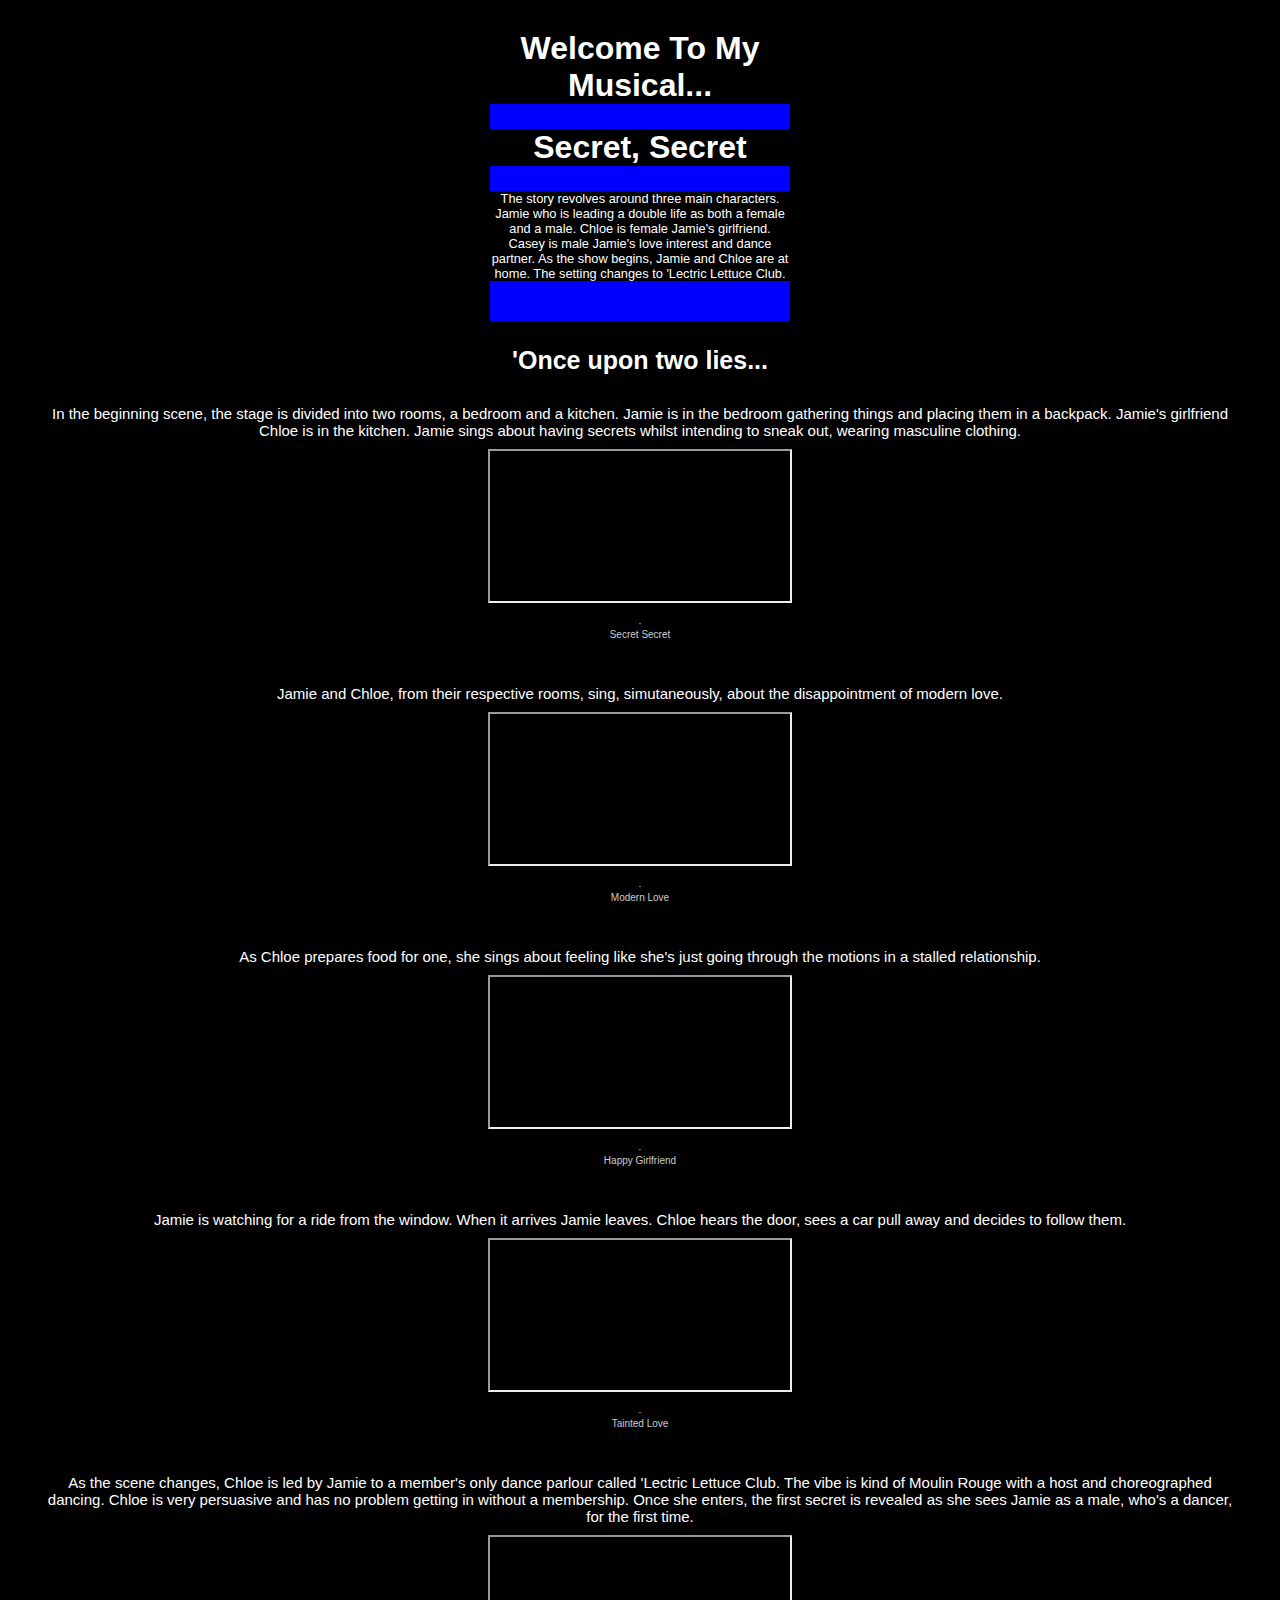
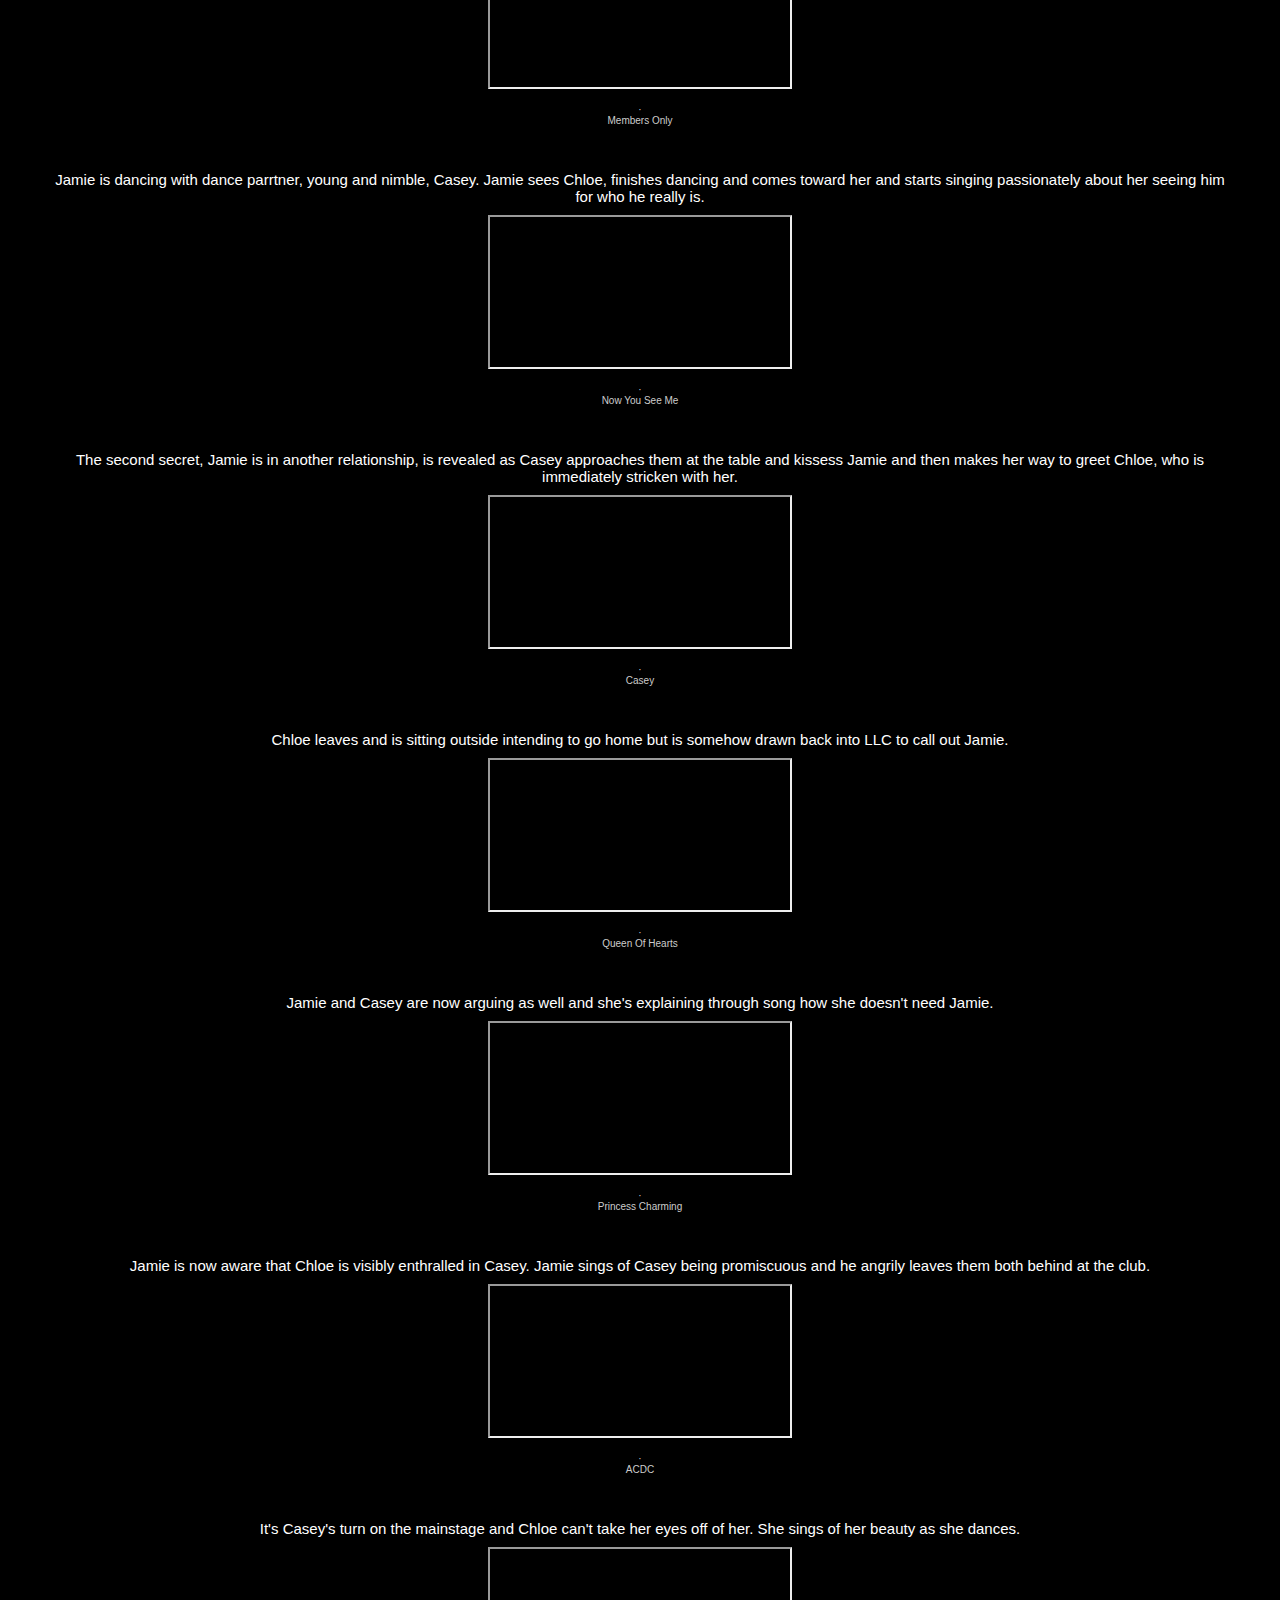
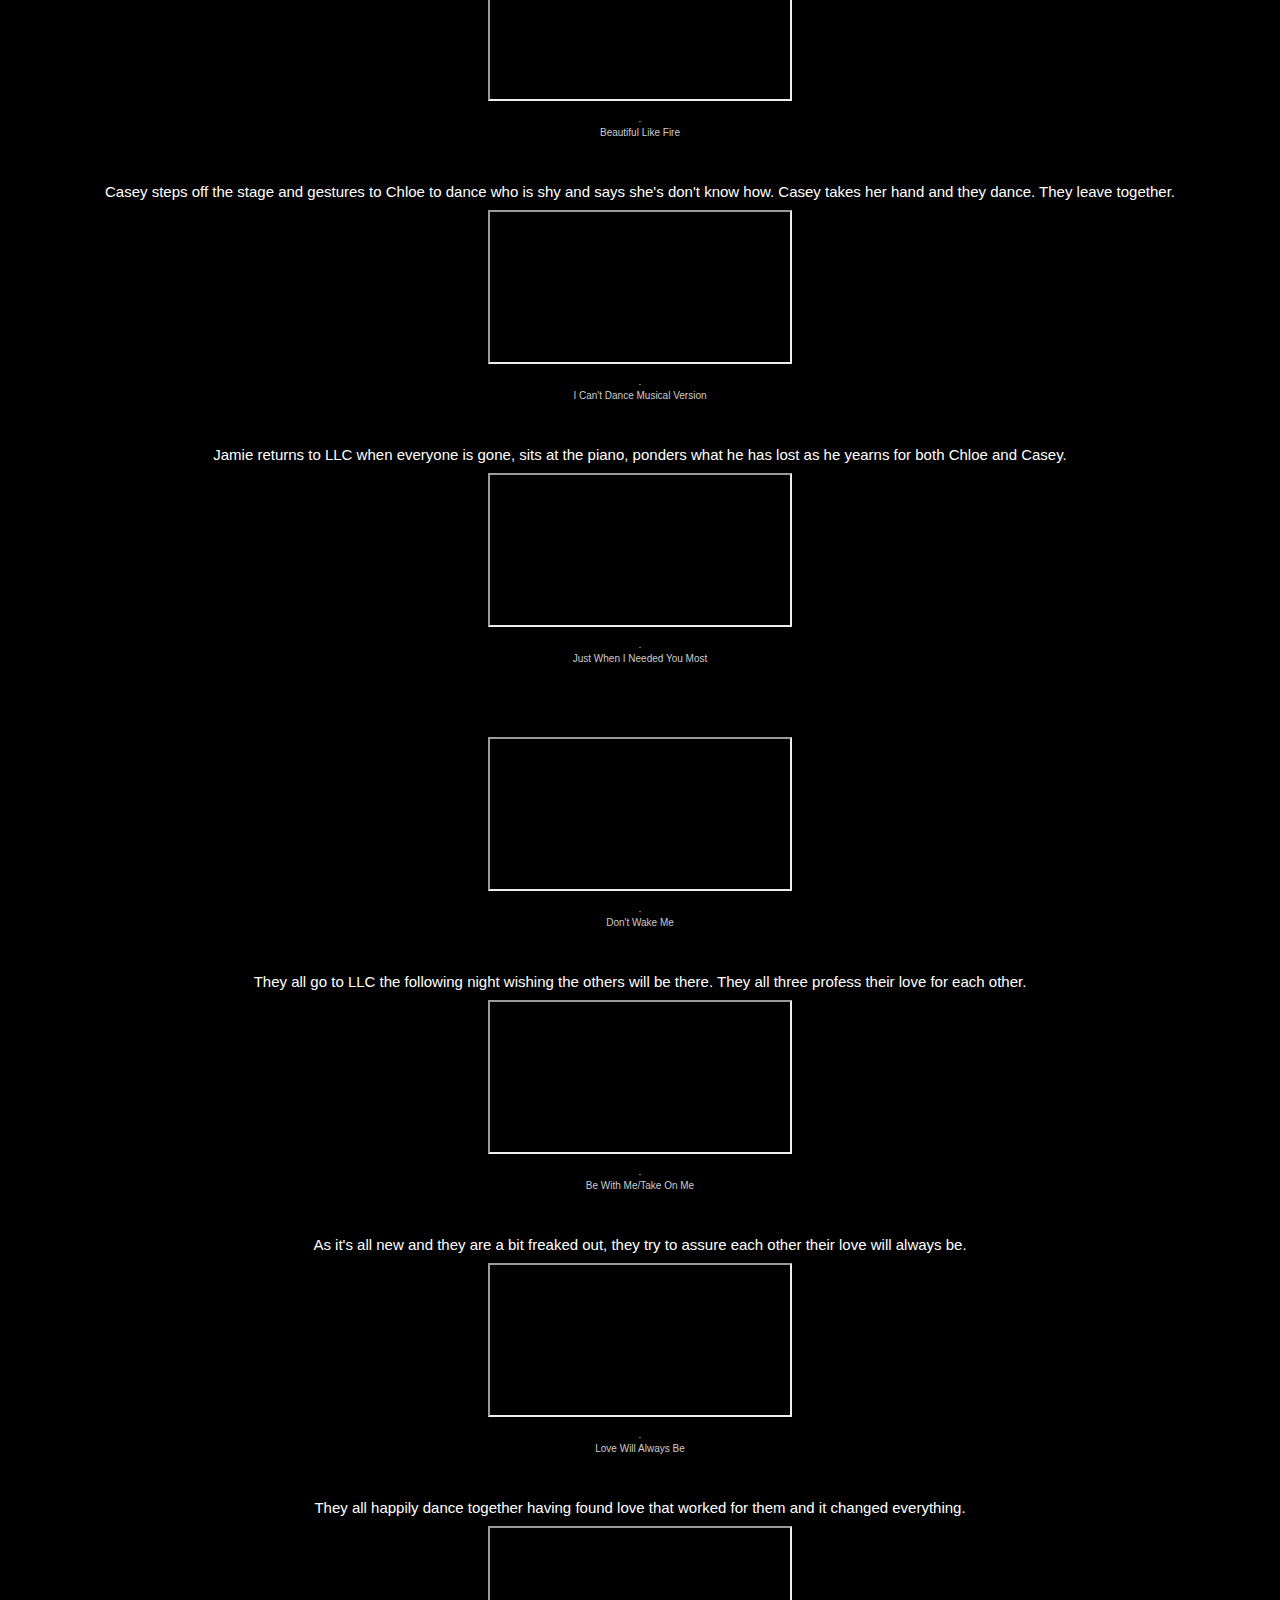
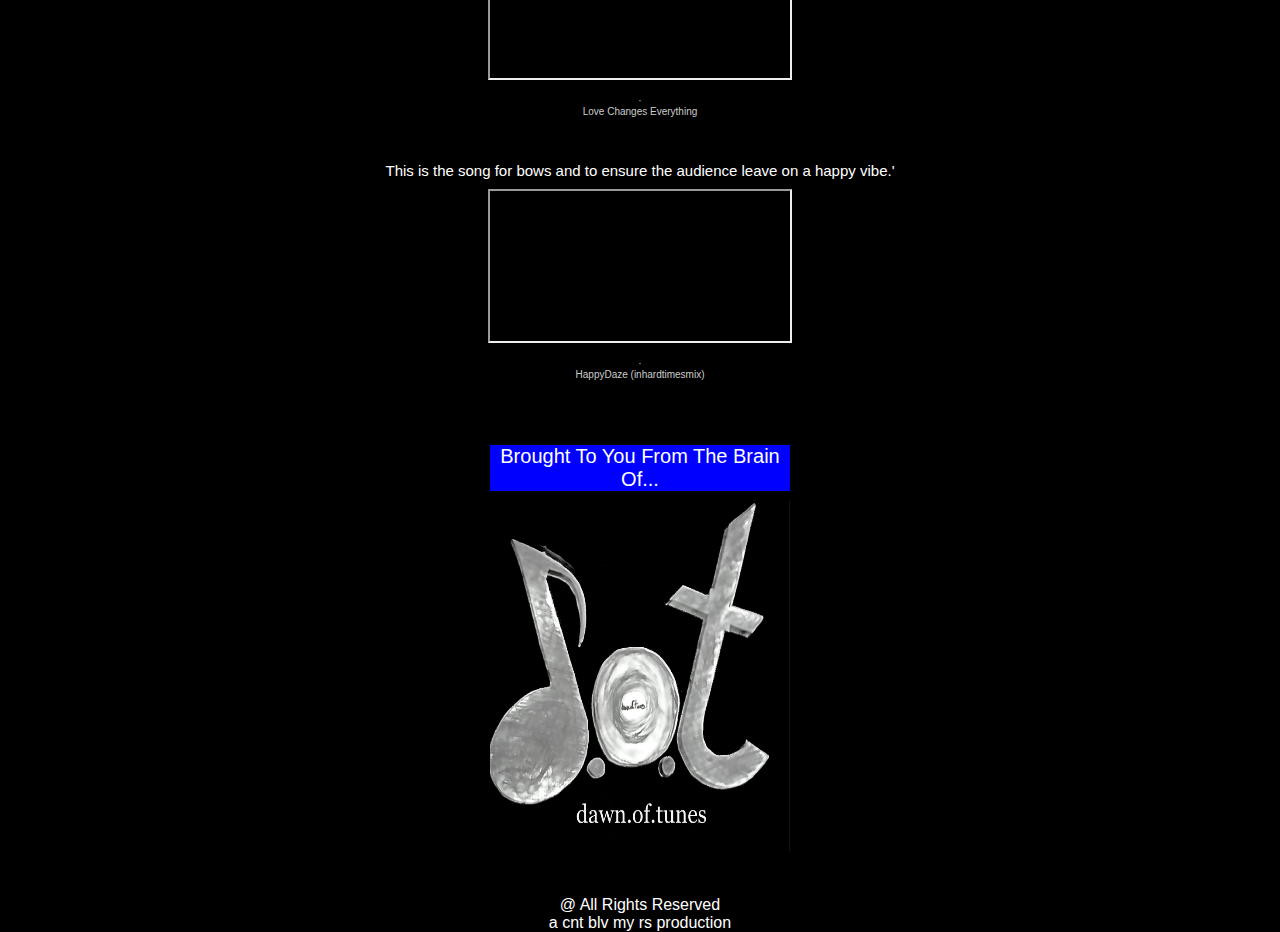
==== commit 098038e4: "added dwc page" ====
--- a/index.html
+++ b/index.html
@@ -12,6 +12,7 @@
         
         <h1>Welcome To My Musical...</h1>
         <h1>Secret, Secret</h1>
+        <p>The story revolves around three main characters. Jamie who is leading a double life as both a female and a male. Chloe is female Jamie's girlfriend. Casey is male Jamie's love interest and dance partner. As the show begins, Jamie and Chloe are at home. The setting changes to 'Lectric Lettuce Club.</p>
         
     </Header>
     
@@ -19,77 +20,76 @@
    
     <div>
         <h3>'Once upon two lies...</h3>
-        <p>In the beginning scene, the stage is divided into two rooms, a bedroom and a kitchen. Jamie is gathering things and placing them in a backpack in the bedroom, as he prepares to go out. Jamie's girlfriend Chloe is in the kitchen. Jamie sings about having secrets whilst attempting to sneak out in masculine clothing.</p>
-        <iframe class="song secretsecret" src="https://w.soundcloud.com/player/?url=https%3A//api.soundcloud.com/tracks/1285198663&color=%232400ff&auto_play=false&hide_related=false&show_comments=true&show_user=true&show_reposts=false&show_teaser=true"></iframe><div style="font-size: 10px; color: #cccccc;line-break: anywhere;word-break: normal;overflow: hidden;white-space: nowrap;text-overflow: ellipsis; font-family: Interstate,Lucida Grande,Lucida Sans Unicode,Lucida Sans,Garuda,Verdana,Tahoma,sans-serif;font-weight: 100;"><a href="https://soundcloud.com/user-12973771-147154410" title="dawn.of.tunes" target="_blank" style="color: #cccccc; text-decoration: none;">dawn.of.tunes</a> · <a href="https://soundcloud.com/user-12973771-147154410/secret-secret" title="Secret Secret" target="_blank" style="color: #cccccc; text-decoration: none;">Secret Secret</a></div>
+        <p>In the beginning scene, the stage is divided into two rooms, a bedroom and a kitchen. Jamie is in the bedroom gathering things and placing them in a backpack. Jamie's girlfriend Chloe is in the kitchen. Jamie sings about having secrets whilst intending to sneak out, wearing masculine clothing.</p>
+        <iframe class="song secretsecret" src="https://w.soundcloud.com/player/?url=https%3A//api.soundcloud.com/tracks/1285198663&color=%232400ff&auto_play=false&hide_related=false&show_comments=true&show_user=true&show_reposts=false&show_teaser=true"></iframe><div style="font-size: 10px; color: #cccccc;line-break: anywhere;word-break: normal;overflow: hidden;white-space: nowrap;text-overflow: ellipsis; font-family: Interstate,Lucida Grande,Lucida Sans Unicode,Lucida Sans,Garuda,Verdana,Tahoma,sans-serif;font-weight: 100;"><a href="https://soundcloud.com/user-12973771-147154410" title="dawn.of.tunes" target="_blank" style="color: #cccccc; text-decoration: none;"></a> · <a href="https://soundcloud.com/user-12973771-147154410/secret-secret" title="Secret Secret" target="_blank" style="color: #cccccc; text-decoration: none;">Secret Secret</a></div>
     </div>
    
     <div>
-        <p>Jamie and Chloe, from different rooms, sing simutaneously about the disappointment of modern love.</p>
-        <iframe class="song modernlove" src="https://w.soundcloud.com/player/?url=https%3A//api.soundcloud.com/tracks/1287636268&color=%232400ff&auto_play=false&hide_related=false&show_comments=true&show_user=true&show_reposts=false&show_teaser=true"></iframe><div style="font-size: 10px; color: #cccccc;line-break: anywhere;word-break: normal;overflow: hidden;white-space: nowrap;text-overflow: ellipsis; font-family: Interstate,Lucida Grande,Lucida Sans Unicode,Lucida Sans,Garuda,Verdana,Tahoma,sans-serif;font-weight: 100;"><a href="https://soundcloud.com/user-12973771-147154410" title="dawn.of.tunes" target="_blank" style="color: #cccccc; text-decoration: none;">dawn.of.tunes</a> · <a href="https://soundcloud.com/user-12973771-147154410/modern-love" title="Modern Love" target="_blank" style="color: #cccccc; text-decoration: none;">Modern Love</a></div>
+        <p>Jamie and Chloe, from their respective rooms, sing, simutaneously, about the disappointment of modern love.</p>
+        <iframe class="song modernlove" src="https://w.soundcloud.com/player/?url=https%3A//api.soundcloud.com/tracks/1287636268&color=%232400ff&auto_play=false&hide_related=false&show_comments=true&show_user=true&show_reposts=false&show_teaser=true"></iframe><div style="font-size: 10px; color: #cccccc;line-break: anywhere;word-break: normal;overflow: hidden;white-space: nowrap;text-overflow: ellipsis; font-family: Interstate,Lucida Grande,Lucida Sans Unicode,Lucida Sans,Garuda,Verdana,Tahoma,sans-serif;font-weight: 100;"><a href="https://soundcloud.com/user-12973771-147154410" title="dawn.of.tunes" target="_blank" style="color: #cccccc; text-decoration: none;"></a> · <a href="https://soundcloud.com/user-12973771-147154410/modern-love" title="Modern Love" target="_blank" style="color: #cccccc; text-decoration: none;">Modern Love</a></div>
     </div>
     <div>
         <p>As Chloe prepares food for one, she sings about feeling like she's just going through the motions in a stalled relationship.</p>
-        <iframe class="song happygirlfriend"src="https://w.soundcloud.com/player/?url=https%3A//api.soundcloud.com/tracks/1289397151&color=%232400ff&auto_play=false&hide_related=false&show_comments=true&show_user=true&show_reposts=false&show_teaser=true"></iframe><div style="font-size: 10px; color: #cccccc;line-break: anywhere;word-break: normal;overflow: hidden;white-space: nowrap;text-overflow: ellipsis; font-family: Interstate,Lucida Grande,Lucida Sans Unicode,Lucida Sans,Garuda,Verdana,Tahoma,sans-serif;font-weight: 100;"><a href="https://soundcloud.com/user-12973771-147154410" title="dawn.of.tunes" target="_blank" style="color: #cccccc; text-decoration: none;">dawn.of.tunes</a> · <a href="https://soundcloud.com/user-12973771-147154410/happy-girlfriend-2" title="Happy Girlfriend" target="_blank" style="color: #cccccc; text-decoration: none;">Happy Girlfriend</a></div>
+        <iframe class="song happygirlfriend"src="https://w.soundcloud.com/player/?url=https%3A//api.soundcloud.com/tracks/1289397151&color=%232400ff&auto_play=false&hide_related=false&show_comments=true&show_user=true&show_reposts=false&show_teaser=true"></iframe><div style="font-size: 10px; color: #cccccc;line-break: anywhere;word-break: normal;overflow: hidden;white-space: nowrap;text-overflow: ellipsis; font-family: Interstate,Lucida Grande,Lucida Sans Unicode,Lucida Sans,Garuda,Verdana,Tahoma,sans-serif;font-weight: 100;"><a href="https://soundcloud.com/user-12973771-147154410" title="dawn.of.tunes" target="_blank" style="color: #cccccc; text-decoration: none;"></a> · <a href="https://soundcloud.com/user-12973771-147154410/happy-girlfriend-2" title="Happy Girlfriend" target="_blank" style="color: #cccccc; text-decoration: none;">Happy Girlfriend</a></div>
     </div>
     <div>
         <p>Jamie is watching for a ride from the window. When it arrives Jamie leaves. Chloe hears the door, sees a car pull away and decides to follow them.</p>
-        <iframe class="song taintedlove"src="https://w.soundcloud.com/player/?url=https%3A//api.soundcloud.com/tracks/1289410882&color=%232400ff&auto_play=false&hide_related=false&show_comments=true&show_user=true&show_reposts=false&show_teaser=true"></iframe><div style="font-size: 10px; color: #cccccc;line-break: anywhere;word-break: normal;overflow: hidden;white-space: nowrap;text-overflow: ellipsis; font-family: Interstate,Lucida Grande,Lucida Sans Unicode,Lucida Sans,Garuda,Verdana,Tahoma,sans-serif;font-weight: 100;"><a href="https://soundcloud.com/user-12973771-147154410" title="dawn.of.tunes" target="_blank" style="color: #cccccc; text-decoration: none;">dawn.of.tunes</a> · <a href="https://soundcloud.com/user-12973771-147154410/tainted-love" title="Tainted Love" target="_blank" style="color: #cccccc; text-decoration: none;">Tainted Love</a></div>
+        <iframe class="song taintedlove"src="https://w.soundcloud.com/player/?url=https%3A//api.soundcloud.com/tracks/1289410882&color=%232400ff&auto_play=false&hide_related=false&show_comments=true&show_user=true&show_reposts=false&show_teaser=true"></iframe><div style="font-size: 10px; color: #cccccc;line-break: anywhere;word-break: normal;overflow: hidden;white-space: nowrap;text-overflow: ellipsis; font-family: Interstate,Lucida Grande,Lucida Sans Unicode,Lucida Sans,Garuda,Verdana,Tahoma,sans-serif;font-weight: 100;"><a href="https://soundcloud.com/user-12973771-147154410" title="dawn.of.tunes" target="_blank" style="color: #cccccc; text-decoration: none;"></a> · <a href="https://soundcloud.com/user-12973771-147154410/tainted-love" title="Tainted Love" target="_blank" style="color: #cccccc; text-decoration: none;">Tainted Love</a></div>
     </div>
     <div>
-        <p>As the scene changes the table is now in a member's only dance parlor called Lectric Lettuce Club. The vibe is kind of Moulon Rouge with a host and choreographed dancing. Chloe is very beautiful and has no problem getting in. Once she enters, the first secret is revealed as she sees Jamie as a male, who's a dancer, for the first time.</p>
-        <iframe class="song membersonly" src="https://w.soundcloud.com/player/?url=https%3A//api.soundcloud.com/tracks/1289413951&color=%232400ff&auto_play=false&hide_related=false&show_comments=true&show_user=true&show_reposts=false&show_teaser=true"></iframe><div style="font-size: 10px; color: #cccccc;line-break: anywhere;word-break: normal;overflow: hidden;white-space: nowrap;text-overflow: ellipsis; font-family: Interstate,Lucida Grande,Lucida Sans Unicode,Lucida Sans,Garuda,Verdana,Tahoma,sans-serif;font-weight: 100;"><a href="https://soundcloud.com/user-12973771-147154410" title="dawn.of.tunes" target="_blank" style="color: #cccccc; text-decoration: none;">dawn.of.tunes</a> · <a href="https://soundcloud.com/user-12973771-147154410/members-only" title="Members Only" target="_blank" style="color: #cccccc; text-decoration: none;">Members Only</a></div>
+        <p>As the scene changes, Chloe is led by Jamie to a member's only dance parlour called 'Lectric Lettuce Club. The vibe is kind of Moulin Rouge with a host and choreographed dancing. Chloe is very persuasive and has no problem getting in without a membership. Once she enters, the first secret is revealed as she sees Jamie as a male, who's a dancer, for the first time.</p>
+        <iframe class="song membersonly" src="https://w.soundcloud.com/player/?url=https%3A//api.soundcloud.com/tracks/1289413951&color=%232400ff&auto_play=false&hide_related=false&show_comments=true&show_user=true&show_reposts=false&show_teaser=true"></iframe><div style="font-size: 10px; color: #cccccc;line-break: anywhere;word-break: normal;overflow: hidden;white-space: nowrap;text-overflow: ellipsis; font-family: Interstate,Lucida Grande,Lucida Sans Unicode,Lucida Sans,Garuda,Verdana,Tahoma,sans-serif;font-weight: 100;"><a href="https://soundcloud.com/user-12973771-147154410" title="dawn.of.tunes" target="_blank" style="color: #cccccc; text-decoration: none;"></a> · <a href="https://soundcloud.com/user-12973771-147154410/members-only" title="Members Only" target="_blank" style="color: #cccccc; text-decoration: none;">Members Only</a></div>
     </div>
     <div>
-        <p>Jamie is dancing with dance parrtner young and nimble, Casey, sees Chloe, finishes dancing and comes toward her. Jamie sings passionately about her seeing him for who he really is.</p>
-        <iframe class="song nowyouseeme"src="https://w.soundcloud.com/player/?url=https%3A//api.soundcloud.com/tracks/1289416498&color=%232400ff&auto_play=false&hide_related=false&show_comments=true&show_user=true&show_reposts=false&show_teaser=true"></iframe><div style="font-size: 10px; color: #cccccc;line-break: anywhere;word-break: normal;overflow: hidden;white-space: nowrap;text-overflow: ellipsis; font-family: Interstate,Lucida Grande,Lucida Sans Unicode,Lucida Sans,Garuda,Verdana,Tahoma,sans-serif;font-weight: 100;"><a href="https://soundcloud.com/user-12973771-147154410" title="dawn.of.tunes" target="_blank" style="color: #cccccc; text-decoration: none;">dawn.of.tunes</a> · <a href="https://soundcloud.com/user-12973771-147154410/now-you-see-me" title="Now You See Me" target="_blank" style="color: #cccccc; text-decoration: none;">Now You See Me</a></div>
+        <p>Jamie is dancing with dance parrtner, young and nimble, Casey. Jamie sees Chloe, finishes dancing and comes toward her and starts singing passionately about her seeing him for who he really is.</p>
+        <iframe class="song nowyouseeme"src="https://w.soundcloud.com/player/?url=https%3A//api.soundcloud.com/tracks/1289416498&color=%232400ff&auto_play=false&hide_related=false&show_comments=true&show_user=true&show_reposts=false&show_teaser=true"></iframe><div style="font-size: 10px; color: #cccccc;line-break: anywhere;word-break: normal;overflow: hidden;white-space: nowrap;text-overflow: ellipsis; font-family: Interstate,Lucida Grande,Lucida Sans Unicode,Lucida Sans,Garuda,Verdana,Tahoma,sans-serif;font-weight: 100;"><a href="https://soundcloud.com/user-12973771-147154410" title="dawn.of.tunes" target="_blank" style="color: #cccccc; text-decoration: none;"></a> · <a href="https://soundcloud.com/user-12973771-147154410/now-you-see-me" title="Now You See Me" target="_blank" style="color: #cccccc; text-decoration: none;">Now You See Me</a></div>
     </div>
     <div>
         <p>The second secret, Jamie is in another relationship, is revealed as Casey approaches them at the table and kissess Jamie and then makes her way to greet Chloe, who is immediately stricken with her. </p>
-        <iframe class="song casey"src="https://w.soundcloud.com/player/?url=https%3A//api.soundcloud.com/tracks/1289424874&color=%232400ff&auto_play=false&hide_related=false&show_comments=true&show_user=true&show_reposts=false&show_teaser=true"></iframe><div style="font-size: 10px; color: #cccccc;line-break: anywhere;word-break: normal;overflow: hidden;white-space: nowrap;text-overflow: ellipsis; font-family: Interstate,Lucida Grande,Lucida Sans Unicode,Lucida Sans,Garuda,Verdana,Tahoma,sans-serif;font-weight: 100;"><a href="https://soundcloud.com/user-12973771-147154410" title="dawn.of.tunes" target="_blank" style="color: #cccccc; text-decoration: none;">dawn.of.tunes</a> · <a href="https://soundcloud.com/user-12973771-147154410/casey" title="Casey" target="_blank" style="color: #cccccc; text-decoration: none;">Casey</a></div>
+        <iframe class="song casey"src="https://w.soundcloud.com/player/?url=https%3A//api.soundcloud.com/tracks/1289424874&color=%232400ff&auto_play=false&hide_related=false&show_comments=true&show_user=true&show_reposts=false&show_teaser=true"></iframe><div style="font-size: 10px; color: #cccccc;line-break: anywhere;word-break: normal;overflow: hidden;white-space: nowrap;text-overflow: ellipsis; font-family: Interstate,Lucida Grande,Lucida Sans Unicode,Lucida Sans,Garuda,Verdana,Tahoma,sans-serif;font-weight: 100;"><a href="https://soundcloud.com/user-12973771-147154410" title="dawn.of.tunes" target="_blank" style="color: #cccccc; text-decoration: none;"></a> · <a href="https://soundcloud.com/user-12973771-147154410/casey" title="Casey" target="_blank" style="color: #cccccc; text-decoration: none;">Casey</a></div>
     </div>
     <div>
-        <p>Chloe leaves and is sitting outside intending to leave but is somehow drawn back into LLC to call out Jamie.</p>
-        <iframe class="song queenofhearts" src="https://w.soundcloud.com/player/?url=https%3A//api.soundcloud.com/tracks/1289432107&color=%232400ff&auto_play=false&hide_related=false&show_comments=true&show_user=true&show_reposts=false&show_teaser=true"></iframe><div style="font-size: 10px; color: #cccccc;line-break: anywhere;word-break: normal;overflow: hidden;white-space: nowrap;text-overflow: ellipsis; font-family: Interstate,Lucida Grande,Lucida Sans Unicode,Lucida Sans,Garuda,Verdana,Tahoma,sans-serif;font-weight: 100;"><a href="https://soundcloud.com/user-12973771-147154410" title="dawn.of.tunes" target="_blank" style="color: #cccccc; text-decoration: none;">dawn.of.tunes</a> · <a href="https://soundcloud.com/user-12973771-147154410/queen-of-hearts" title="Queen Of Hearts" target="_blank" style="color: #cccccc; text-decoration: none;">Queen Of Hearts</a></div>
+        <p>Chloe leaves and is sitting outside intending to go home but is somehow drawn back into LLC to call out Jamie.</p>
+        <iframe class="song queenofhearts" src="https://w.soundcloud.com/player/?url=https%3A//api.soundcloud.com/tracks/1289432107&color=%232400ff&auto_play=false&hide_related=false&show_comments=true&show_user=true&show_reposts=false&show_teaser=true"></iframe><div style="font-size: 10px; color: #cccccc;line-break: anywhere;word-break: normal;overflow: hidden;white-space: nowrap;text-overflow: ellipsis; font-family: Interstate,Lucida Grande,Lucida Sans Unicode,Lucida Sans,Garuda,Verdana,Tahoma,sans-serif;font-weight: 100;"><a href="https://soundcloud.com/user-12973771-147154410" title="dawn.of.tunes" target="_blank" style="color: #cccccc; text-decoration: none;"></a> · <a href="https://soundcloud.com/user-12973771-147154410/queen-of-hearts" title="Queen Of Hearts" target="_blank" style="color: #cccccc; text-decoration: none;">Queen Of Hearts</a></div>
     </div>
     <div>
-        <p>Jamie and Casey are now arguing as well and she's explaining how she doesn't Jamie.</p>
-        <iframe class="song princesscharming" src="https://w.soundcloud.com/player/?url=https%3A//api.soundcloud.com/tracks/1289443048&color=%232400ff&auto_play=false&hide_related=false&show_comments=true&show_user=true&show_reposts=false&show_teaser=true"></iframe><div style="font-size: 10px; color: #cccccc;line-break: anywhere;word-break: normal;overflow: hidden;white-space: nowrap;text-overflow: ellipsis; font-family: Interstate,Lucida Grande,Lucida Sans Unicode,Lucida Sans,Garuda,Verdana,Tahoma,sans-serif;font-weight: 100;"><a href="https://soundcloud.com/user-12973771-147154410" title="dawn.of.tunes" target="_blank" style="color: #cccccc; text-decoration: none;">dawn.of.tunes</a> · <a href="https://soundcloud.com/user-12973771-147154410/princess-charming" title="Princess Charming" target="_blank" style="color: #cccccc; text-decoration: none;">Princess Charming</a></div>
+        <p>Jamie and Casey are now arguing as well and she's explaining through song how she doesn't need Jamie.</p>
+        <iframe class="song princesscharming" src="https://w.soundcloud.com/player/?url=https%3A//api.soundcloud.com/tracks/1289443048&color=%232400ff&auto_play=false&hide_related=false&show_comments=true&show_user=true&show_reposts=false&show_teaser=true"></iframe><div style="font-size: 10px; color: #cccccc;line-break: anywhere;word-break: normal;overflow: hidden;white-space: nowrap;text-overflow: ellipsis; font-family: Interstate,Lucida Grande,Lucida Sans Unicode,Lucida Sans,Garuda,Verdana,Tahoma,sans-serif;font-weight: 100;"><a href="https://soundcloud.com/user-12973771-147154410" title="dawn.of.tunes" target="_blank" style="color: #cccccc; text-decoration: none;"></a> · <a href="https://soundcloud.com/user-12973771-147154410/princess-charming" title="Princess Charming" target="_blank" style="color: #cccccc; text-decoration: none;">Princess Charming</a></div>
     </div>
     <div>
-        <p>Jamie is now aware that Chloe is visibly enthralled in Casey. Jamie sings of Casey being permisquous and he leaves them both behind at the club. </p>
-        <iframe class="song acdc" src="https://w.soundcloud.com/player/?url=https%3A//api.soundcloud.com/tracks/1289445574&color=%232400ff&auto_play=false&hide_related=false&show_comments=true&show_user=true&show_reposts=false&show_teaser=true"></iframe><div style="font-size: 10px; color: #cccccc;line-break: anywhere;word-break: normal;overflow: hidden;white-space: nowrap;text-overflow: ellipsis; font-family: Interstate,Lucida Grande,Lucida Sans Unicode,Lucida Sans,Garuda,Verdana,Tahoma,sans-serif;font-weight: 100;"><a href="https://soundcloud.com/user-12973771-147154410" title="dawn.of.tunes" target="_blank" style="color: #cccccc; text-decoration: none;">dawn.of.tunes</a> · <a href="https://soundcloud.com/user-12973771-147154410/acdc" title="ACDC" target="_blank" style="color: #cccccc; text-decoration: none;">ACDC</a></div>
+        <p>Jamie is now aware that Chloe is visibly enthralled in Casey. Jamie sings of Casey being promiscuous and he angrily leaves them both behind at the club. </p>
+        <iframe class="song acdc" src="https://w.soundcloud.com/player/?url=https%3A//api.soundcloud.com/tracks/1289445574&color=%232400ff&auto_play=false&hide_related=false&show_comments=true&show_user=true&show_reposts=false&show_teaser=true"></iframe><div style="font-size: 10px; color: #cccccc;line-break: anywhere;word-break: normal;overflow: hidden;white-space: nowrap;text-overflow: ellipsis; font-family: Interstate,Lucida Grande,Lucida Sans Unicode,Lucida Sans,Garuda,Verdana,Tahoma,sans-serif;font-weight: 100;"><a href="https://soundcloud.com/user-12973771-147154410" title="dawn.of.tunes" target="_blank" style="color: #cccccc; text-decoration: none;"></a> · <a href="https://soundcloud.com/user-12973771-147154410/acdc" title="ACDC" target="_blank" style="color: #cccccc; text-decoration: none;">ACDC</a></div>
     </div>
     <div>
-        <p>It's Casey's turn on the mainstage and Chloe can't take her eyes off of her. She sings of her beauty as her dances.</p>
-        <iframe class="song beautifullikefire" src="https://w.soundcloud.com/player/?url=https%3A//api.soundcloud.com/tracks/1289447743&color=%232400ff&auto_play=false&hide_related=false&show_comments=true&show_user=true&show_reposts=false&show_teaser=true"></iframe><div style="font-size: 10px; color: #cccccc;line-break: anywhere;word-break: normal;overflow: hidden;white-space: nowrap;text-overflow: ellipsis; font-family: Interstate,Lucida Grande,Lucida Sans Unicode,Lucida Sans,Garuda,Verdana,Tahoma,sans-serif;font-weight: 100;"><a href="https://soundcloud.com/user-12973771-147154410" title="dawn.of.tunes" target="_blank" style="color: #cccccc; text-decoration: none;">dawn.of.tunes</a> · <a href="https://soundcloud.com/user-12973771-147154410/beautiful-like-fire" title="Beautiful Like Fire" target="_blank" style="color: #cccccc; text-decoration: none;">Beautiful Like Fire</a></div>
+        <p>It's Casey's turn on the mainstage and Chloe can't take her eyes off of her. She sings of her beauty as she dances.</p>
+        <iframe class="song beautifullikefire" src="https://w.soundcloud.com/player/?url=https%3A//api.soundcloud.com/tracks/1289447743&color=%232400ff&auto_play=false&hide_related=false&show_comments=true&show_user=true&show_reposts=false&show_teaser=true"></iframe><div style="font-size: 10px; color: #cccccc;line-break: anywhere;word-break: normal;overflow: hidden;white-space: nowrap;text-overflow: ellipsis; font-family: Interstate,Lucida Grande,Lucida Sans Unicode,Lucida Sans,Garuda,Verdana,Tahoma,sans-serif;font-weight: 100;"><a href="https://soundcloud.com/user-12973771-147154410" title="dawn.of.tunes" target="_blank" style="color: #cccccc; text-decoration: none;"></a> · <a href="https://soundcloud.com/user-12973771-147154410/beautiful-like-fire" title="Beautiful Like Fire" target="_blank" style="color: #cccccc; text-decoration: none;">Beautiful Like Fire</a></div>
     </div>
     <div>
         <p>Casey steps off the stage and gestures to Chloe to dance who is shy and says she's don't know how. Casey takes her hand and they dance. They leave together.</p>
-        <iframe class="song icantdance" src="https://w.soundcloud.com/player/?url=https%3A//api.soundcloud.com/tracks/1289449633&color=%232400ff&auto_play=false&hide_related=false&show_comments=true&show_user=true&show_reposts=false&show_teaser=true"></iframe><div style="font-size: 10px; color: #cccccc;line-break: anywhere;word-break: normal;overflow: hidden;white-space: nowrap;text-overflow: ellipsis; font-family: Interstate,Lucida Grande,Lucida Sans Unicode,Lucida Sans,Garuda,Verdana,Tahoma,sans-serif;font-weight: 100;"><a href="https://soundcloud.com/user-12973771-147154410" title="dawn.of.tunes" target="_blank" style="color: #cccccc; text-decoration: none;">dawn.of.tunes</a> · <a href="https://soundcloud.com/user-12973771-147154410/i-cant-dance-musical-version" title="I Can&#x27;t Dance Musical Version" target="_blank" style="color: #cccccc; text-decoration: none;">I Can&#x27;t Dance Musical Version</a></div>
+        <iframe class="song icantdance" src="https://w.soundcloud.com/player/?url=https%3A//api.soundcloud.com/tracks/1289449633&color=%232400ff&auto_play=false&hide_related=false&show_comments=true&show_user=true&show_reposts=false&show_teaser=true"></iframe><div style="font-size: 10px; color: #cccccc;line-break: anywhere;word-break: normal;overflow: hidden;white-space: nowrap;text-overflow: ellipsis; font-family: Interstate,Lucida Grande,Lucida Sans Unicode,Lucida Sans,Garuda,Verdana,Tahoma,sans-serif;font-weight: 100;"><a href="https://soundcloud.com/user-12973771-147154410" title="dawn.of.tunes" target="_blank" style="color: #cccccc; text-decoration: none;"></a> · <a href="https://soundcloud.com/user-12973771-147154410/i-cant-dance-musical-version" title="I Can&#x27;t Dance Musical Version" target="_blank" style="color: #cccccc; text-decoration: none;">I Can&#x27;t Dance Musical Version</a></div>
     </div>
     <div>
-        <p>Jamie returns to LLC and when everyone is gone he sits at the piano, ponders what he has lost as he yearns for both Chloe and Casey.</p>
-        <iframe class="song justwheni" src="https://w.soundcloud.com/player/?url=https%3A//api.soundcloud.com/tracks/1289451997&color=%232400ff&auto_play=false&hide_related=false&show_comments=true&show_user=true&show_reposts=false&show_teaser=true"></iframe><div style="font-size: 10px; color: #cccccc;line-break: anywhere;word-break: normal;overflow: hidden;white-space: nowrap;text-overflow: ellipsis; font-family: Interstate,Lucida Grande,Lucida Sans Unicode,Lucida Sans,Garuda,Verdana,Tahoma,sans-serif;font-weight: 100;"><a href="https://soundcloud.com/user-12973771-147154410" title="dawn.of.tunes" target="_blank" style="color: #cccccc; text-decoration: none;">dawn.of.tunes</a> · <a href="https://soundcloud.com/user-12973771-147154410/just-when-i-needed-you-most" title="Just When I Needed You Most" target="_blank" style="color: #cccccc; text-decoration: none;">Just When I Needed You Most</a></div>
+        <p>Jamie returns to LLC when everyone is gone, sits at the piano, ponders what he has lost as he yearns for both Chloe and Casey.</p>
+        <iframe class="song justwheni" src="https://w.soundcloud.com/player/?url=https%3A//api.soundcloud.com/tracks/1289451997&color=%232400ff&auto_play=false&hide_related=false&show_comments=true&show_user=true&show_reposts=false&show_teaser=true"></iframe><div style="font-size: 10px; color: #cccccc;line-break: anywhere;word-break: normal;overflow: hidden;white-space: nowrap;text-overflow: ellipsis; font-family: Interstate,Lucida Grande,Lucida Sans Unicode,Lucida Sans,Garuda,Verdana,Tahoma,sans-serif;font-weight: 100;"><a href="https://soundcloud.com/user-12973771-147154410" title="dawn.of.tunes" target="_blank" style="color: #cccccc; text-decoration: none;"></a> · <a href="https://soundcloud.com/user-12973771-147154410/just-when-i-needed-you-most" title="Just When I Needed You Most" target="_blank" style="color: #cccccc; text-decoration: none;">Just When I Needed You Most</a></div>
     </div>
-    <div>
-        <p>Despite Chloe and Casey having fallen in love at first sight, they both also loved Jamie and neither were wanting to let go.</p>
-        <iframe class="song dontwakeme" src="https://w.soundcloud.com/player/?url=https%3A//api.soundcloud.com/tracks/1289454718&color=%232400ff&auto_play=false&hide_related=false&show_comments=true&show_user=true&show_reposts=false&show_teaser=true"></iframe><div style="font-size: 10px; color: #cccccc;line-break: anywhere;word-break: normal;overflow: hidden;white-space: nowrap;text-overflow: ellipsis; font-family: Interstate,Lucida Grande,Lucida Sans Unicode,Lucida Sans,Garuda,Verdana,Tahoma,sans-serif;font-weight: 100;"><a href="https://soundcloud.com/user-12973771-147154410" title="dawn.of.tunes" target="_blank" style="color: #cccccc; text-decoration: none;">dawn.of.tunes</a> · <a href="https://soundcloud.com/user-12973771-147154410/dont-wake-me" title="Don&#x27;t Wake Me" target="_blank" style="color: #cccccc; text-decoration: none;">Don&#x27;t Wake Me</a></div>
+    <div>Despite Chloe and Casey having fallen in love at first sight, they both also love Jamie and neither are wanting to let go.</p>
+        <iframe class="song dontwakeme" src="https://w.soundcloud.com/player/?url=https%3A//api.soundcloud.com/tracks/1289454718&color=%232400ff&auto_play=false&hide_related=false&show_comments=true&show_user=true&show_reposts=false&show_teaser=true"></iframe><div style="font-size: 10px; color: #cccccc;line-break: anywhere;word-break: normal;overflow: hidden;white-space: nowrap;text-overflow: ellipsis; font-family: Interstate,Lucida Grande,Lucida Sans Unicode,Lucida Sans,Garuda,Verdana,Tahoma,sans-serif;font-weight: 100;"><a href="https://soundcloud.com/user-12973771-147154410" title="dawn.of.tunes" target="_blank" style="color: #cccccc; text-decoration: none;"></a> · <a href="https://soundcloud.com/user-12973771-147154410/dont-wake-me" title="Don&#x27;t Wake Me" target="_blank" style="color: #cccccc; text-decoration: none;">Don&#x27;t Wake Me</a></div>
     </div>
     <div>
         <p>They all go to LLC the following night wishing the others will be there. They all three profess their love for each other.</p>
-        <iframe class="song bewithme" src="https://w.soundcloud.com/player/?url=https%3A//api.soundcloud.com/tracks/1289458438&color=%232400ff&auto_play=false&hide_related=false&show_comments=true&show_user=true&show_reposts=false&show_teaser=true"></iframe><div style="font-size: 10px; color: #cccccc;line-break: anywhere;word-break: normal;overflow: hidden;white-space: nowrap;text-overflow: ellipsis; font-family: Interstate,Lucida Grande,Lucida Sans Unicode,Lucida Sans,Garuda,Verdana,Tahoma,sans-serif;font-weight: 100;"><a href="https://soundcloud.com/user-12973771-147154410" title="dawn.of.tunes" target="_blank" style="color: #cccccc; text-decoration: none;">dawn.of.tunes</a> · <a href="https://soundcloud.com/user-12973771-147154410/be-with-metake-on-me" title="Be With Me/Take On Me" target="_blank" style="color: #cccccc; text-decoration: none;">Be With Me/Take On Me</a></div>
+        <iframe class="song bewithme" src="https://w.soundcloud.com/player/?url=https%3A//api.soundcloud.com/tracks/1289458438&color=%232400ff&auto_play=false&hide_related=false&show_comments=true&show_user=true&show_reposts=false&show_teaser=true"></iframe><div style="font-size: 10px; color: #cccccc;line-break: anywhere;word-break: normal;overflow: hidden;white-space: nowrap;text-overflow: ellipsis; font-family: Interstate,Lucida Grande,Lucida Sans Unicode,Lucida Sans,Garuda,Verdana,Tahoma,sans-serif;font-weight: 100;"><a href="https://soundcloud.com/user-12973771-147154410" title="dawn.of.tunes" target="_blank" style="color: #cccccc; text-decoration: none;"></a> · <a href="https://soundcloud.com/user-12973771-147154410/be-with-metake-on-me" title="Be With Me/Take On Me" target="_blank" style="color: #cccccc; text-decoration: none;">Be With Me/Take On Me</a></div>
     </div>
     <div>
         <p>As it's all new and they are a bit freaked out, they try to assure each other their love will always be.</p>
-        <iframe class="song lovewillalwaysbe" src="https://w.soundcloud.com/player/?url=https%3A//api.soundcloud.com/tracks/1289459773&color=%232400ff&auto_play=false&hide_related=false&show_comments=true&show_user=true&show_reposts=false&show_teaser=true"></iframe><div style="font-size: 10px; color: #cccccc;line-break: anywhere;word-break: normal;overflow: hidden;white-space: nowrap;text-overflow: ellipsis; font-family: Interstate,Lucida Grande,Lucida Sans Unicode,Lucida Sans,Garuda,Verdana,Tahoma,sans-serif;font-weight: 100;"><a href="https://soundcloud.com/user-12973771-147154410" title="dawn.of.tunes" target="_blank" style="color: #cccccc; text-decoration: none;">dawn.of.tunes</a> · <a href="https://soundcloud.com/user-12973771-147154410/love-will-always-be" title="Love Will Always Be" target="_blank" style="color: #cccccc; text-decoration: none;">Love Will Always Be</a></div>
+        <iframe class="song lovewillalwaysbe" src="https://w.soundcloud.com/player/?url=https%3A//api.soundcloud.com/tracks/1289459773&color=%232400ff&auto_play=false&hide_related=false&show_comments=true&show_user=true&show_reposts=false&show_teaser=true"></iframe><div style="font-size: 10px; color: #cccccc;line-break: anywhere;word-break: normal;overflow: hidden;white-space: nowrap;text-overflow: ellipsis; font-family: Interstate,Lucida Grande,Lucida Sans Unicode,Lucida Sans,Garuda,Verdana,Tahoma,sans-serif;font-weight: 100;"><a href="https://soundcloud.com/user-12973771-147154410" title="dawn.of.tunes" target="_blank" style="color: #cccccc; text-decoration: none;"></a> · <a href="https://soundcloud.com/user-12973771-147154410/love-will-always-be" title="Love Will Always Be" target="_blank" style="color: #cccccc; text-decoration: none;">Love Will Always Be</a></div>
     </div>
     <div>
         <p>They all happily dance together having found love that worked for them and it changed everything.</p>
-        <iframe class="song lovechangeseverything" src="https://w.soundcloud.com/player/?url=https%3A//api.soundcloud.com/tracks/1238336110&color=%232400ff&auto_play=false&hide_related=false&show_comments=true&show_user=true&show_reposts=false&show_teaser=true"></iframe><div style="font-size: 10px; color: #cccccc;line-break: anywhere;word-break: normal;overflow: hidden;white-space: nowrap;text-overflow: ellipsis; font-family: Interstate,Lucida Grande,Lucida Sans Unicode,Lucida Sans,Garuda,Verdana,Tahoma,sans-serif;font-weight: 100;"><a href="https://soundcloud.com/user-12973771-147154410" title="dawn.of.tunes" target="_blank" style="color: #cccccc; text-decoration: none;">dawn.of.tunes</a> · <a href="https://soundcloud.com/user-12973771-147154410/love-changes-everything" title="Love Changes Everything" target="_blank" style="color: #cccccc; text-decoration: none;">Love Changes Everything</a></div>
+        <iframe class="song lovechangeseverything" src="https://w.soundcloud.com/player/?url=https%3A//api.soundcloud.com/tracks/1238336110&color=%232400ff&auto_play=false&hide_related=false&show_comments=true&show_user=true&show_reposts=false&show_teaser=true"></iframe><div style="font-size: 10px; color: #cccccc;line-break: anywhere;word-break: normal;overflow: hidden;white-space: nowrap;text-overflow: ellipsis; font-family: Interstate,Lucida Grande,Lucida Sans Unicode,Lucida Sans,Garuda,Verdana,Tahoma,sans-serif;font-weight: 100;"><a href="https://soundcloud.com/user-12973771-147154410" title="dawn.of.tunes" target="_blank" style="color: #cccccc; text-decoration: none;"></a> · <a href="https://soundcloud.com/user-12973771-147154410/love-changes-everything" title="Love Changes Everything" target="_blank" style="color: #cccccc; text-decoration: none;">Love Changes Everything</a></div>
     </div>
     <div>
         <p>This is the song for bows and to ensure the audience leave on a happy vibe.'</p>
-        <iframe class="song happydaze" src="https://w.soundcloud.com/player/?url=https%3A//api.soundcloud.com/tracks/1238333815&color=%232400ff&auto_play=false&hide_related=false&show_comments=true&show_user=true&show_reposts=false&show_teaser=true"></iframe><div style="font-size: 10px; color: #cccccc;line-break: anywhere;word-break: normal;overflow: hidden;white-space: nowrap;text-overflow: ellipsis; font-family: Interstate,Lucida Grande,Lucida Sans Unicode,Lucida Sans,Garuda,Verdana,Tahoma,sans-serif;font-weight: 100;"><a href="https://soundcloud.com/user-12973771-147154410" title="dawn.of.tunes" target="_blank" style="color: #cccccc; text-decoration: none;">dawn.of.tunes</a> · <a href="https://soundcloud.com/user-12973771-147154410/happydaze-inhardtimesmix" title="HappyDaze (inhardtimesmix)" target="_blank" style="color: #cccccc; text-decoration: none;">HappyDaze (inhardtimesmix)</a></div>
+        <iframe class="song happydaze" src="https://w.soundcloud.com/player/?url=https%3A//api.soundcloud.com/tracks/1238333815&color=%232400ff&auto_play=false&hide_related=false&show_comments=true&show_user=true&show_reposts=false&show_teaser=true"></iframe><div style="font-size: 10px; color: #cccccc;line-break: anywhere;word-break: normal;overflow: hidden;white-space: nowrap;text-overflow: ellipsis; font-family: Interstate,Lucida Grande,Lucida Sans Unicode,Lucida Sans,Garuda,Verdana,Tahoma,sans-serif;font-weight: 100;"><a href="https://soundcloud.com/user-12973771-147154410" title="dawn.of.tunes" target="_blank" style="color: #cccccc; text-decoration: none;"></a> · <a href="https://soundcloud.com/user-12973771-147154410/happydaze-inhardtimesmix" title="HappyDaze (inhardtimesmix)" target="_blank" style="color: #cccccc; text-decoration: none;">HappyDaze (inhardtimesmix)</a></div>
     </div>
     <div id="first_main">
         <header id="By">Brought To You From The Brain Of...</header>
@@ -98,8 +98,8 @@
         
     </div>
     <footer>
-        <p>All Rights Reserved</p>
-        <p>a Seat of my pantS production</p>
+        <p>@ All Rights Reserved</p>
+        <p>a cnt blv my rs production</p>
     </footer>
     
     
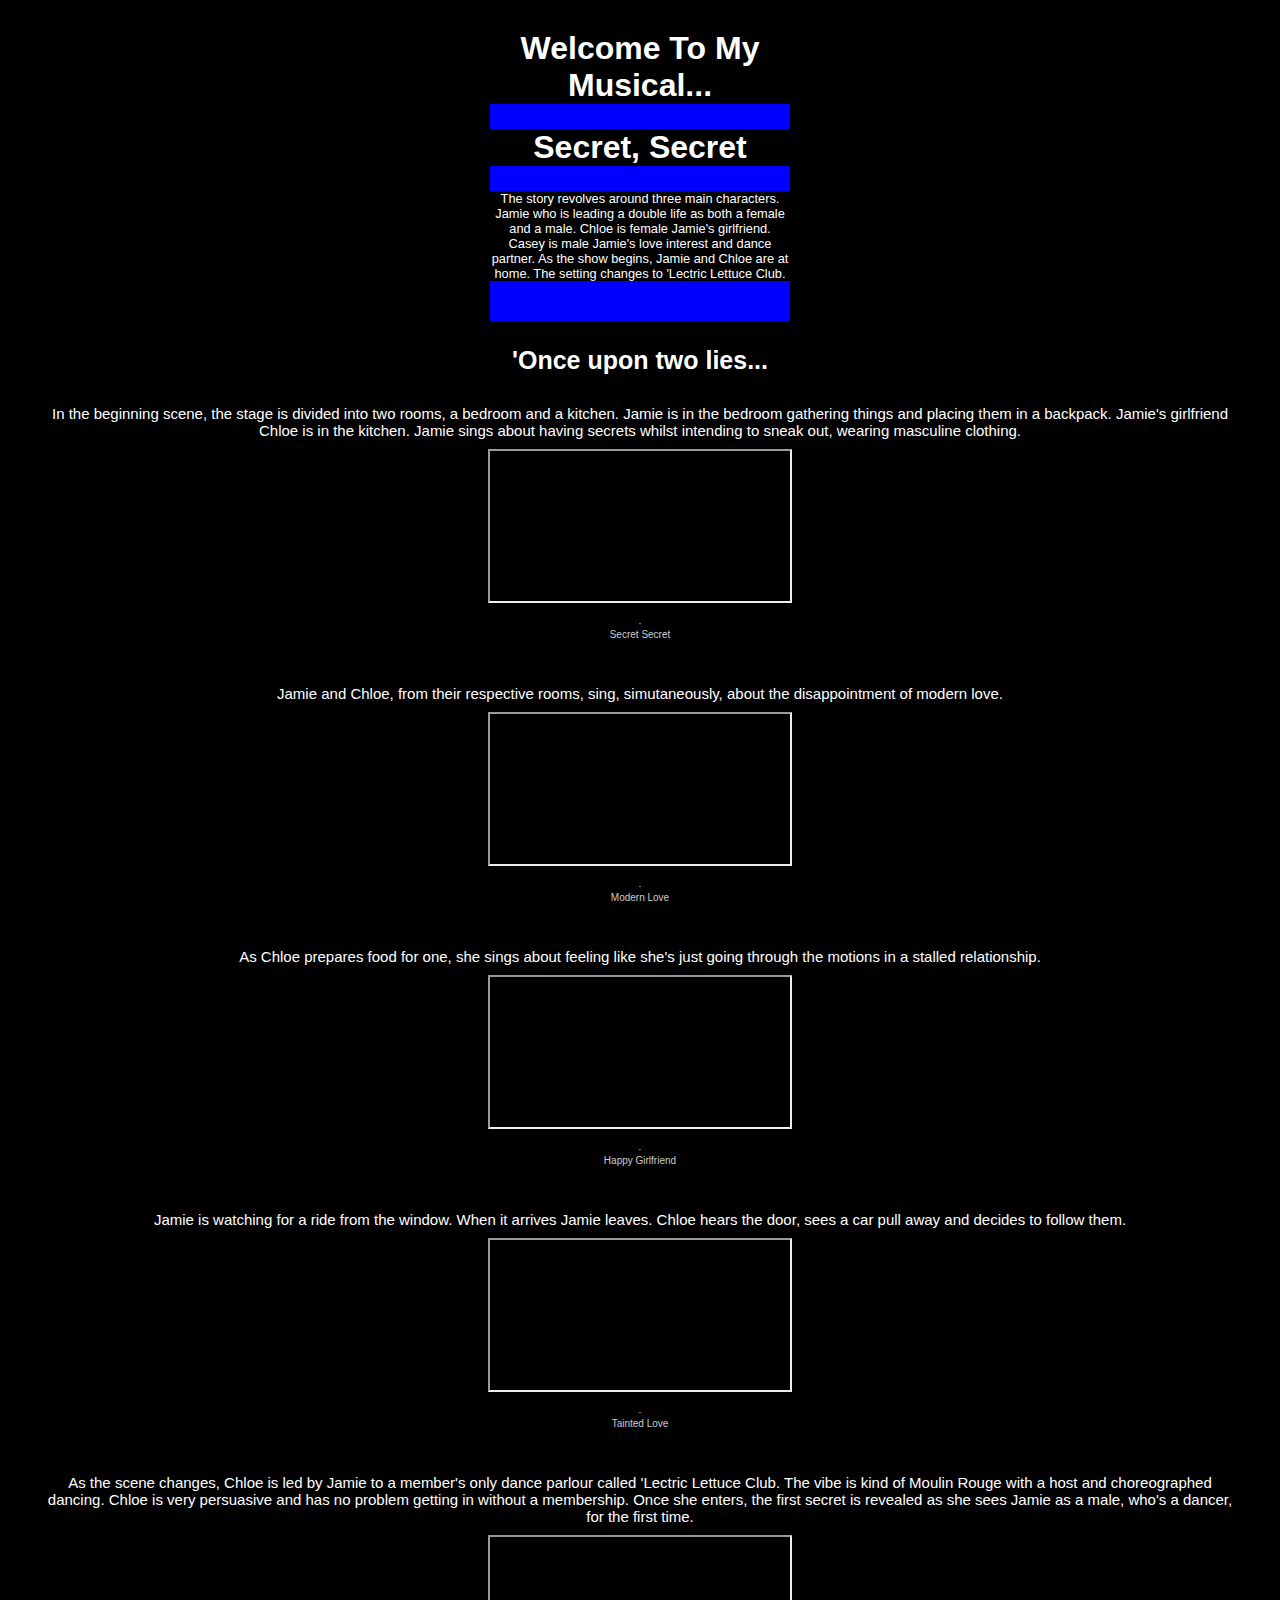
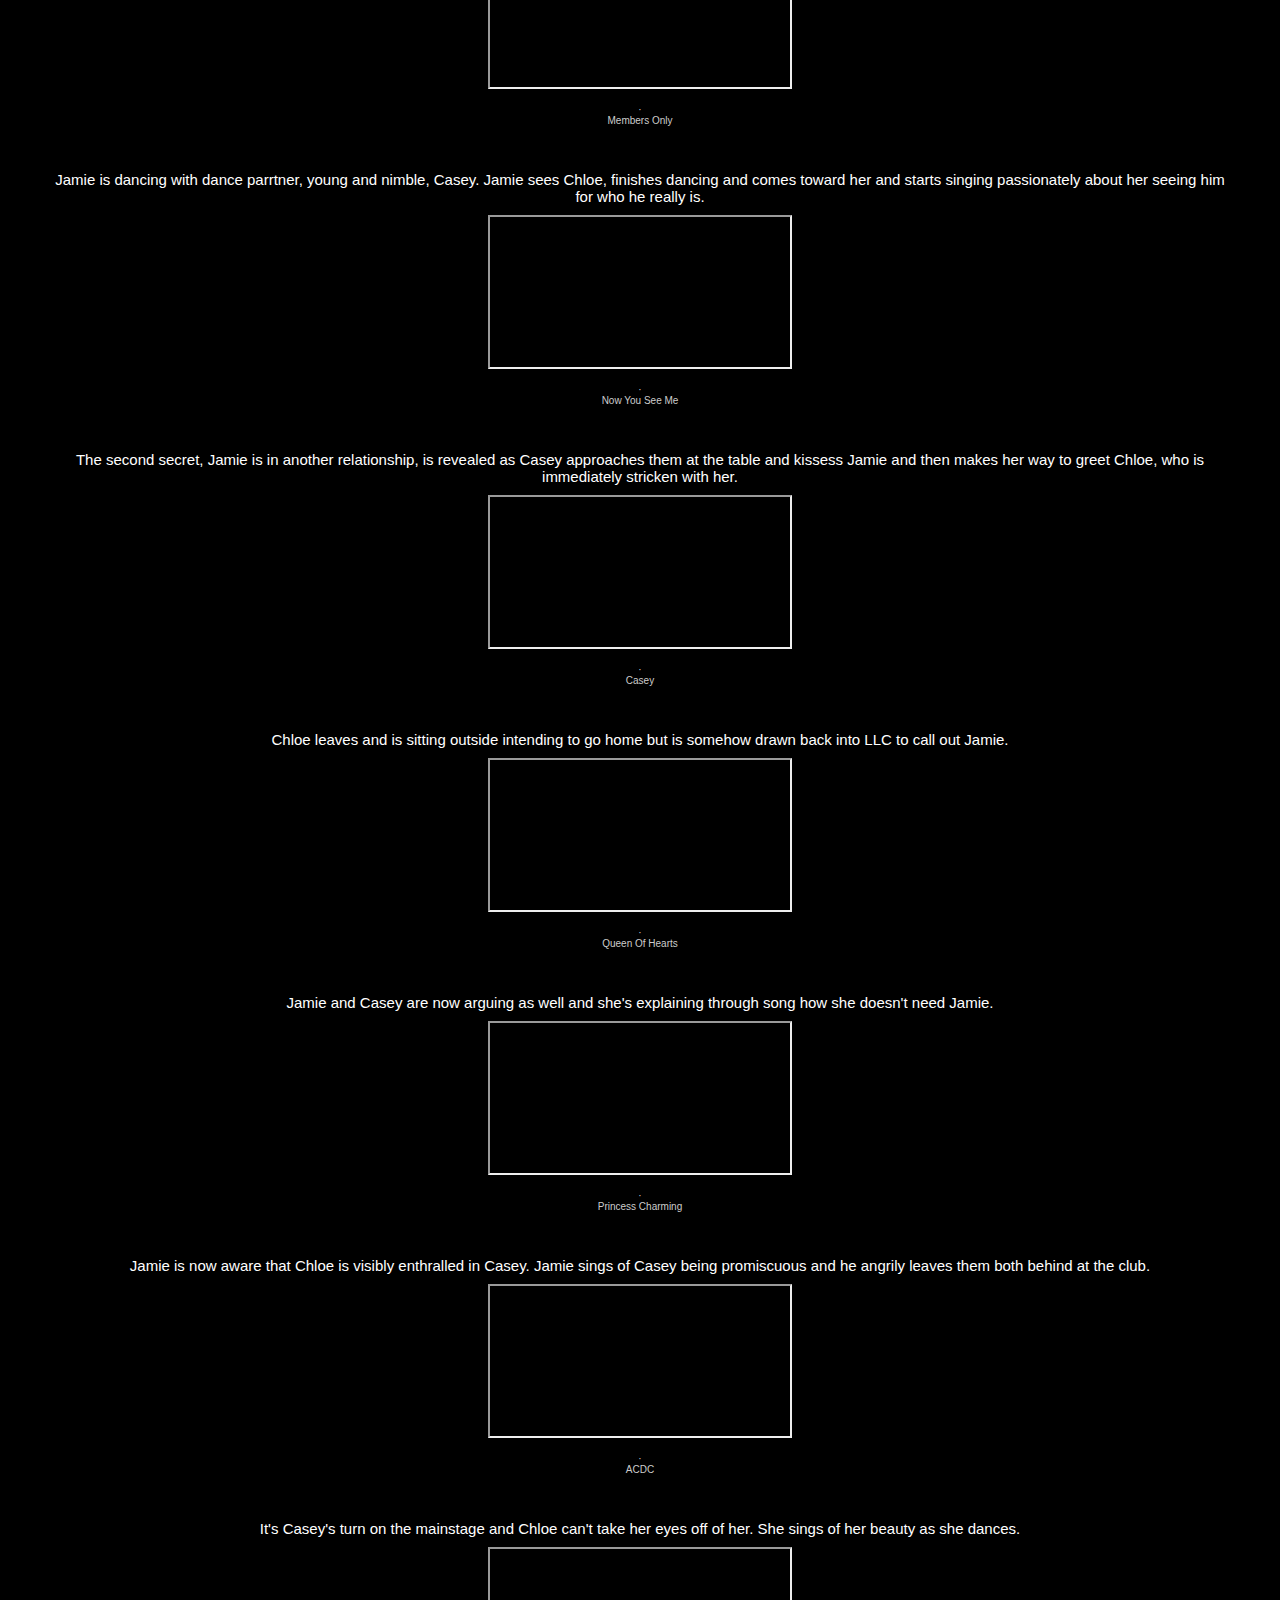
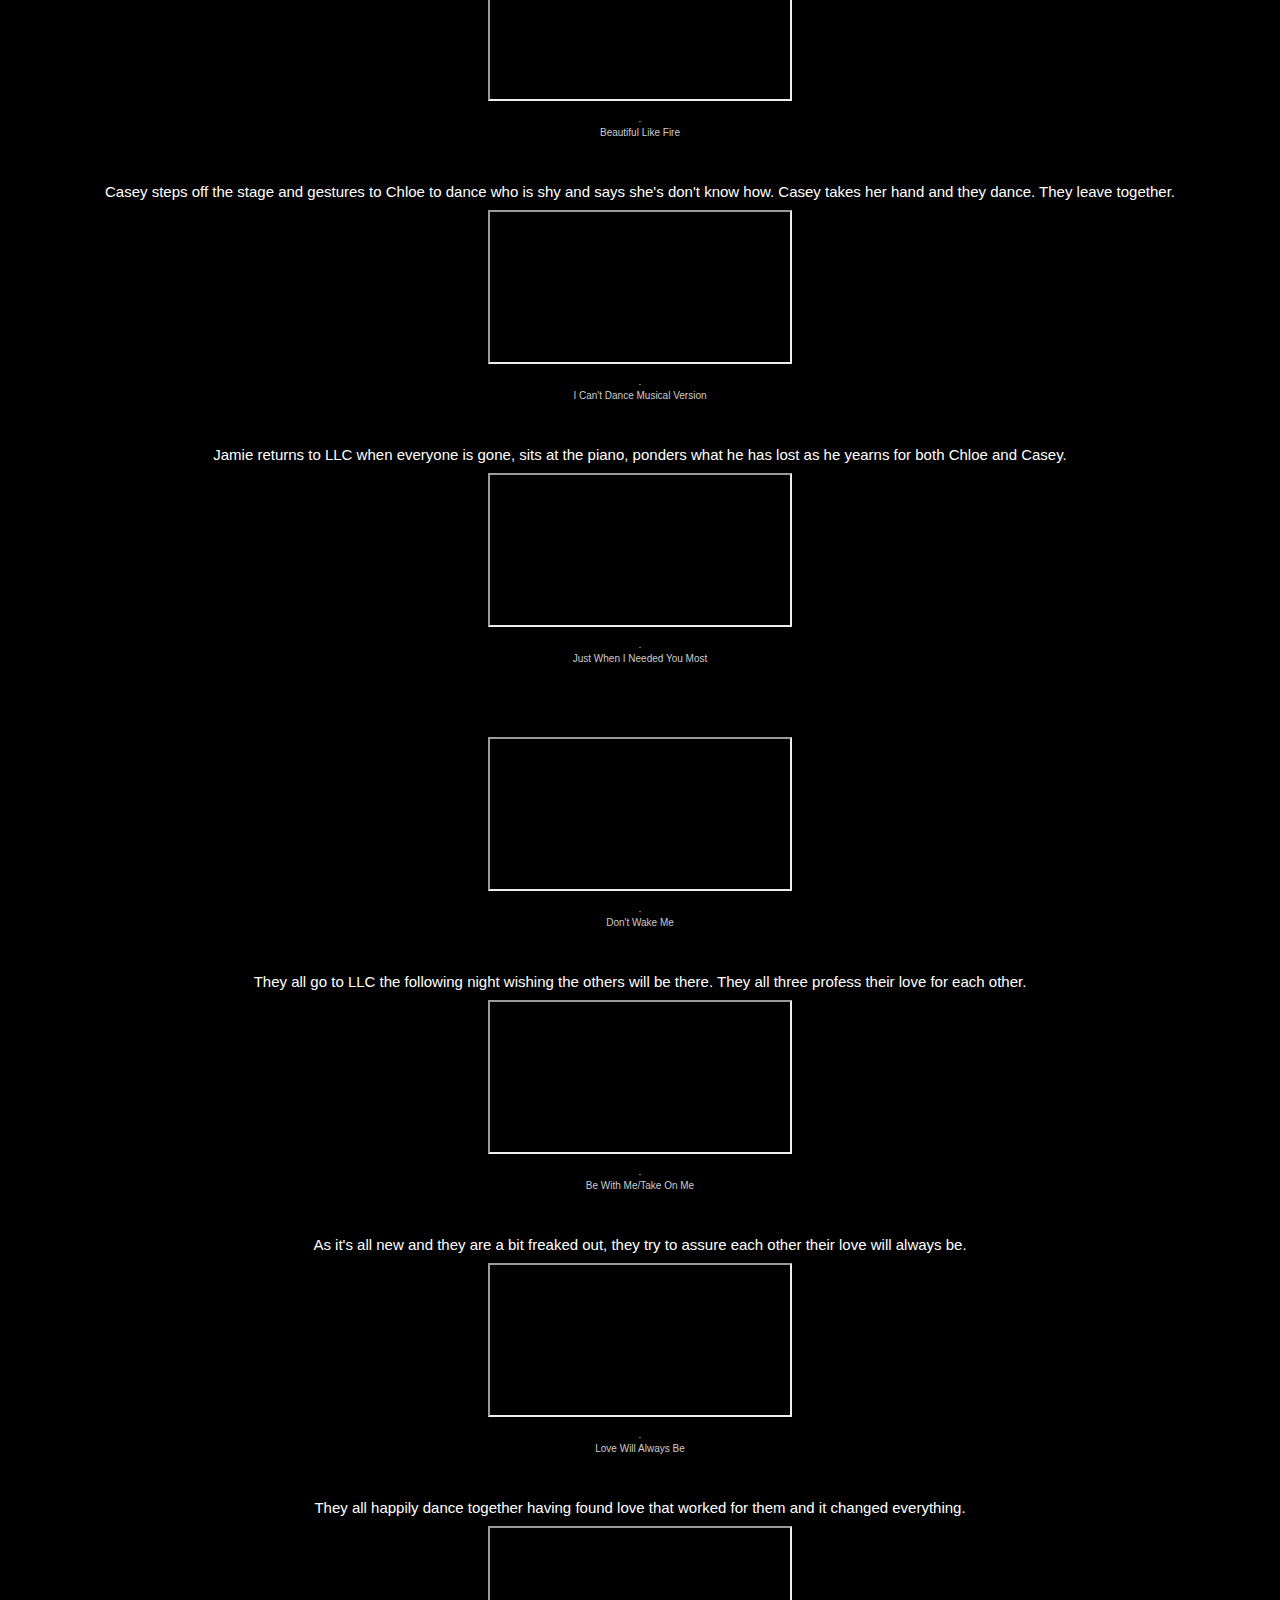
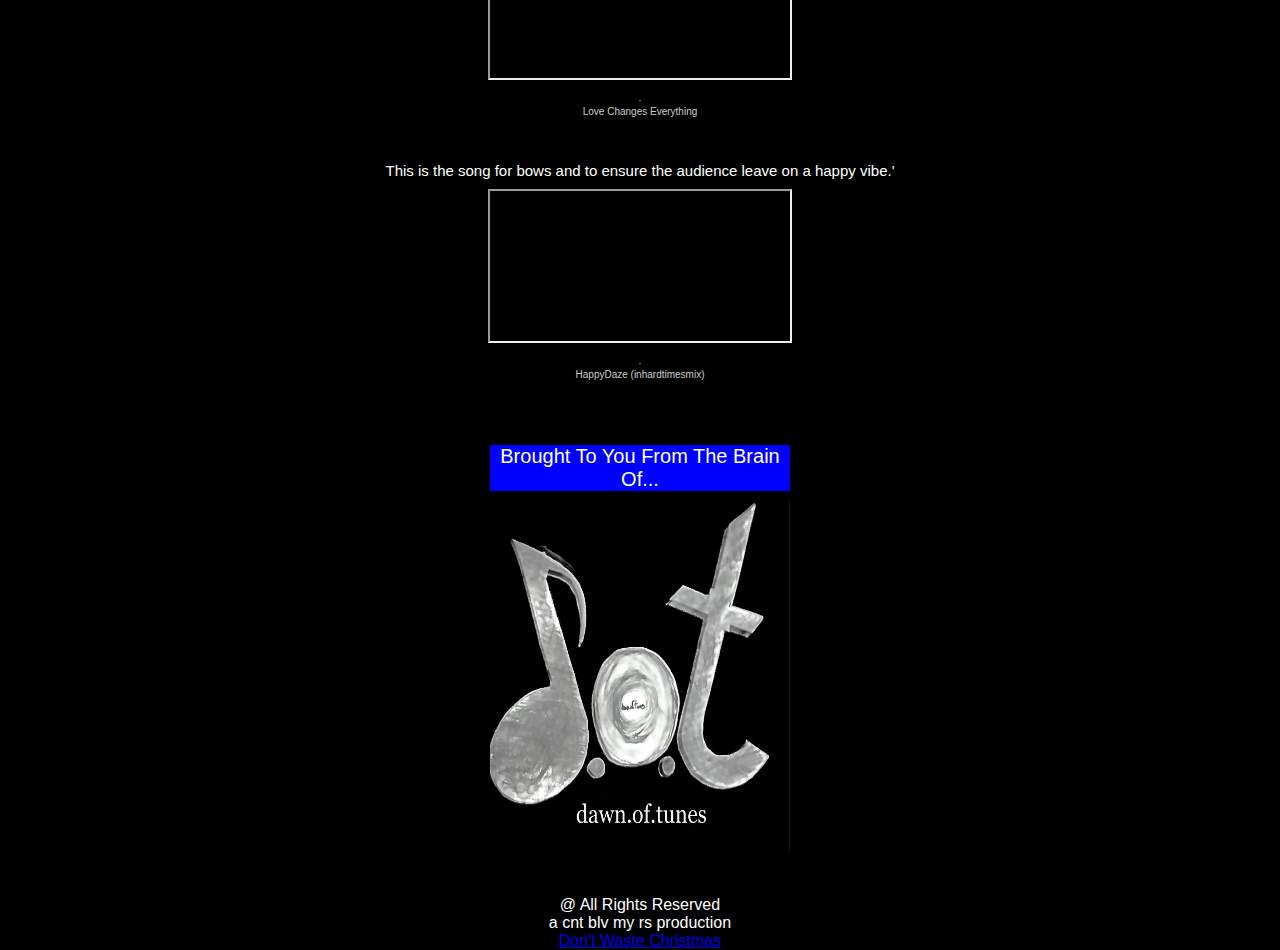
==== commit c619b80a: "added link" ====
--- a/index.html
+++ b/index.html
@@ -101,6 +101,7 @@
         <p>@ All Rights Reserved</p>
         <p>a cnt blv my rs production</p>
     </footer>
+    <a href="dwc.html" class="button target="_blank">Don't Waste Christmas</a>
     
     
 </body>
